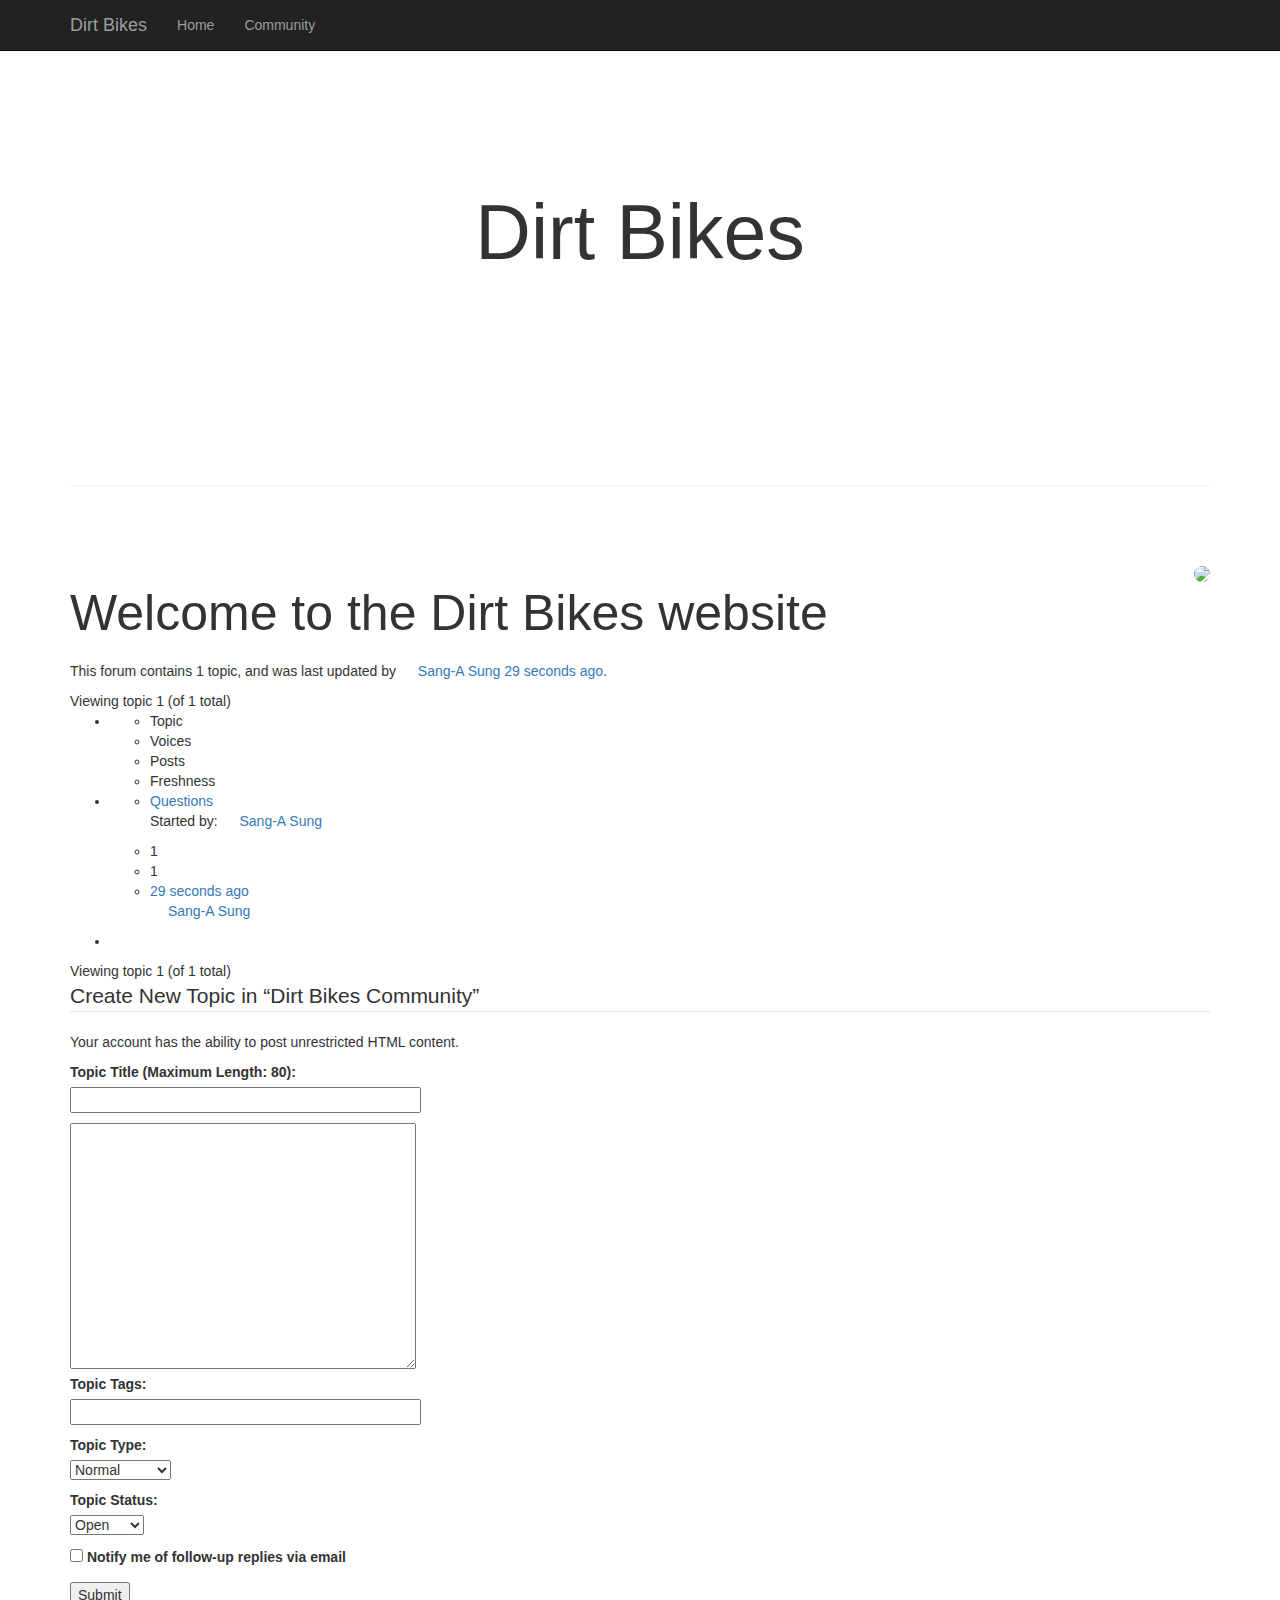
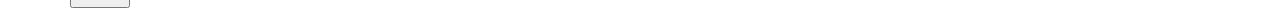
==== community.html @ 3c2cb459 "third commit" ====
<!DOCTYPE html>
<html lang="en">

<head>

    <meta charset="utf-8">
    <meta http-equiv="X-UA-Compatible" content="IE=edge">
    <meta name="viewport" content="width=device-width, initial-scale=1">
    <meta name="description" content="">
    <meta name="author" content="">

    <title>Dirt Bikes</title>

    <!-- Bootstrap Core CSS -->
    <link href="bootstrap.min.css" rel="stylesheet">

    <!-- Custom CSS -->
    <link href="one-page-wonder.css" rel="stylesheet">


</head>

<body>

    <!-- Navigation -->
    <nav class="navbar navbar-inverse navbar-fixed-top" role="navigation">
        <div class="container">
            <!-- Brand and toggle get grouped for better mobile display -->
            <div class="navbar-header">
                <button type="button" class="navbar-toggle" data-toggle="collapse" data-target="#bs-example-navbar-collapse-1">
                    <span class="sr-only">Toggle navigation</span>
                    <span class="icon-bar"></span>
                    <span class="icon-bar"></span>
                    <span class="icon-bar"></span>
                </button>
                <a class="navbar-brand" href="#">Dirt Bikes</a>
            </div>
            <!-- Collect the nav links, forms, and other content for toggling -->
            <div class="collapse navbar-collapse" id="bs-example-navbar-collapse-1">
                <ul class="nav navbar-nav">
                    <li>
                        <a href="index.html">Home</a>
                    </li>
                    <li>
                        <a href="community.html">Community</a>
                    </li>
                   
                </ul>
            </div>
            <!-- /.navbar-collapse -->
        </div>
        <!-- /.container -->
    </nav>

    <!-- Full Width Image Header -->
    <header class="header-image">
        <div class="headline">
            <div class="container">
                <h2>Dirt Bikes</h2>
            </div>
        </div>
    </header>

    <!-- Page Content -->
    <div class="container">

        <hr class="featurette-divider">

        <!-- First Featurette -->
        <div class="featurette" id="topic1">
            <img class="featurette-image img-circle img-responsive pull-right" src="image/Screen Shot 2017-09-07 at 7.30.25 PM.png">
            <h2 class="featurette-heading">Welcome to the Dirt Bikes website
                <span class="text-muted"></span>
            </h2>
            <p class="lead"><div class="bbp-template-notice info"><p class="bbp-forum-description">This forum contains 1 topic, and was last updated by <a href="http://5487wp-06.secnet.local/index.php/forums/user/ss16am/" title="View Sang-A Sung&#039;s profile" class="bbp-author-avatar" rel="nofollow"><img alt='' src='http://2.gravatar.com/avatar/e864daf4321abcf303e959425ae1e5a6?s=14&#038;d=mm&#038;r=g' srcset='http://2.gravatar.com/avatar/e864daf4321abcf303e959425ae1e5a6?s=28&amp;d=mm&amp;r=g 2x' class='avatar avatar-14 photo' height='14' width='14' /></a>&nbsp;<a href="http://5487wp-06.secnet.local/index.php/forums/user/ss16am/" title="View Sang-A Sung&#039;s profile" class="bbp-author-name" rel="nofollow">Sang-A Sung</a> <a href="http://5487wp-06.secnet.local/index.php/forums/topic/questions/" title="Questions">29 seconds ago</a>.</p></div>
	
	
	
	
	<div class="bbp-pagination">
	<div class="bbp-pagination-count">
	
	Viewing topic 1 (of 1 total)
	</div>
	
	<div class="bbp-pagination-links">
	
	
	</div>
	</div>
	
	
	
	
	<ul id="bbp-forum-1015" class="bbp-topics">
	
	<li class="bbp-header">
	
	<ul class="forum-titles">
	<li class="bbp-topic-title">Topic</li>
	<li class="bbp-topic-voice-count">Voices</li>
	<li class="bbp-topic-reply-count">Posts</li>
	<li class="bbp-topic-freshness">Freshness</li>
	</ul>
	
	</li>
	
	<li class="bbp-body">
	
	
	
	<ul id="bbp-topic-1017" class="odd bbp-parent-forum-1015 user-id-6 post-1017 topic type-topic status-publish hentry">
	
	<li class="bbp-topic-title">
	
	
	
	<a class="bbp-topic-permalink" href="http://5487wp-06.secnet.local/index.php/forums/topic/questions/">Questions</a>
	
	
	
	
	<p class="bbp-topic-meta">
	
	
	<span class="bbp-topic-started-by">Started by: <a href="http://5487wp-06.secnet.local/index.php/forums/user/ss16am/" title="View Sang-A Sung&#039;s profile" class="bbp-author-avatar" rel="nofollow"><img alt='' src='http://2.gravatar.com/avatar/e864daf4321abcf303e959425ae1e5a6?s=14&#038;d=mm&#038;r=g' srcset='http://2.gravatar.com/avatar/e864daf4321abcf303e959425ae1e5a6?s=28&amp;d=mm&amp;r=g 2x' class='avatar avatar-14 photo' height='14' width='14' /></a>&nbsp;<a href="http://5487wp-06.secnet.local/index.php/forums/user/ss16am/" title="View Sang-A Sung&#039;s profile" class="bbp-author-name" rel="nofollow">Sang-A Sung</a></span>
	
	
	
	</p>
	
	
	
	</li>
	
	<li class="bbp-topic-voice-count">1</li>
	
	<li class="bbp-topic-reply-count">1</li>
	
	<li class="bbp-topic-freshness">
	
	
	<a href="http://5487wp-06.secnet.local/index.php/forums/topic/questions/" title="Questions">29 seconds ago</a>
	
	<p class="bbp-topic-meta">
	
	
	<span class="bbp-topic-freshness-author"><a href="http://5487wp-06.secnet.local/index.php/forums/user/ss16am/" title="View Sang-A Sung&#039;s profile" class="bbp-author-avatar" rel="nofollow"><img alt='' src='http://2.gravatar.com/avatar/e864daf4321abcf303e959425ae1e5a6?s=14&#038;d=mm&#038;r=g' srcset='http://2.gravatar.com/avatar/e864daf4321abcf303e959425ae1e5a6?s=28&amp;d=mm&amp;r=g 2x' class='avatar avatar-14 photo' height='14' width='14' /></a>&nbsp;<a href="http://5487wp-06.secnet.local/index.php/forums/user/ss16am/" title="View Sang-A Sung&#039;s profile" class="bbp-author-name" rel="nofollow">Sang-A Sung</a></span>
	
	
	</p>
	</li>
	
	</ul><!-- #bbp-topic-1017 -->
	
	
	</li>
	
	<li class="bbp-footer">
	
	<div class="tr">
	<p>
	<span class="td colspan4">&nbsp;</span>
	</p>
	</div><!-- .tr -->
	
	</li>
	
	</ul><!-- #bbp-forum-1015 -->
	
	
	
	
	<div class="bbp-pagination">
	<div class="bbp-pagination-count">
	
	Viewing topic 1 (of 1 total)
	</div>
	
	<div class="bbp-pagination-links">
	
	
	</div>
	</div>
	
	
	
	
	
	
	<div id="new-topic-0" class="bbp-topic-form">
	
	<form id="new-post" name="new-post" method="post" action="http://5487wp-06.secnet.local/index.php/forums/forum/dirt-bikes-community/">
	
	
	<fieldset class="bbp-form">
	<legend>
	
	Create New Topic in &ldquo;Dirt Bikes Community&rdquo;
	</legend>
	
	
	
	
	<div class="bbp-template-notice">
	<p>Your account has the ability to post unrestricted HTML content.</p>
	</div>
	
	
	
	<div>
	
	
	
	
	<p>
	<label for="bbp_topic_title">Topic Title (Maximum Length: 80):</label><br />
	<input type="text" id="bbp_topic_title" value="" tabindex="101" size="40" name="bbp_topic_title" maxlength="80" />
	</p>
	
	
	
	<div class="bbp-the-content-wrapper"><div id="wp-bbp_topic_content-wrap" class="wp-core-ui wp-editor-wrap html-active"><link rel='stylesheet' id='dashicons-css' href='http://5487wp-06.secnet.local/wp-includes/css/dashicons.min.css?ver=4.8.2' type='text/css' media='all' />
	<link rel='stylesheet' id='editor-buttons-css' href='http://5487wp-06.secnet.local/wp-includes/css/editor.min.css?ver=4.8.2' type='text/css' media='all' />
	<div id="wp-bbp_topic_content-editor-container" class="wp-editor-container"><div id="qt_bbp_topic_content_toolbar" class="quicktags-toolbar"></div><textarea class="bbp-the-content wp-editor-area" rows="12" tabindex="102" cols="40" name="bbp_topic_content" id="bbp_topic_content"></textarea></div>
	</div>
	
	</div>
	
	
	
	
	<p>
	<label for="bbp_topic_tags">Topic Tags:</label><br />
	<input type="text" value="" tabindex="103" size="40" name="bbp_topic_tags" id="bbp_topic_tags" />
	</p>
	
	
	
	
	
	
	<p>
	
	<label for="bbp_stick_topic">Topic Type:</label><br />
	
	
	<select name="bbp_stick_topic" id="bbp_stick_topic_select" tabindex="104">
	
	
	<option value="unstick">Normal</option>
	
	
	<option value="stick">Sticky</option>
	
	
	<option value="super">Super Sticky</option>
	
	
	</select>
	
	
	</p>
	
	
	
	<p>
	
	<label for="bbp_topic_status">Topic Status:</label><br />
	
	
	<select name="bbp_topic_status" id="bbp_topic_status_select" tabindex="105">
	
	
	<option value="publish" selected='selected'>Open</option>
	
	
	<option value="closed">Closed</option>
	
	
	<option value="spam">Spam</option>
	
	
	<option value="trash">Trash</option>
	
	
	<option value="pending">Pending</option>
	
	
	</select>
	
	
	</p>
	
	
	
	
	
	<p>
	<input name="bbp_topic_subscription" id="bbp_topic_subscription" type="checkbox" value="bbp_subscribe" tabindex="106" />
	
	
	<label for="bbp_topic_subscription">Notify me of follow-up replies via email</label>
	
	</p>
	
	
	
	
	
	<div class="bbp-submit-wrapper">
	
	
	<button type="submit" tabindex="107" id="bbp_topic_submit" name="bbp_topic_submit" class="button submit">Submit</button>
	
	
	</div>
	
	
	</div>
	
	
	<input type="hidden" name="bbp_forum_id" id="bbp_forum_id" value="1015" />
	
	
	<input type="hidden" name="action" id="bbp_post_action" value="bbp-new-topic" />
	
	<input type="hidden" id="_bbp_unfiltered_html_topic" name="_bbp_unfiltered_html_topic" value="ada81657c3" />
	<input type="hidden" id="_wpnonce" name="_wpnonce" value="f8834d7f02" /><input type="hidden" name="_wp_http_referer" value="/index.php/forums/forum/dirt-bikes-community/" />
	</fieldset>
	
	
	</form>
	</div>
	
	
	
	
	
	
	</div>
	</div><!-- .entry-content -->
	



	
	
	



</p>
        </div>

      </div>  

    <!-- /.container -->

    <!-- jQuery -->
    <script src="jquery.js"></script>

    <!-- Bootstrap Core JavaScript -->
    <script src="bootstrap.min.js"></script>

</body>

</html>
---- one-page-wonder.css ----
/*!
 * Start Bootstrap - One Page Wonder HTML Template (http://startbootstrap.com)
 * Code licensed under the Apache License v2.0.
 * For details, see http://www.apache.org/licenses/LICENSE-2.0.
 */

body {
    margin-top: 50px; /* Required padding for .navbar-fixed-top. Remove if using .navbar-static-top. Change if height of navigation changes. */
}

.header-image {
    display: block;
    width: 100%;
    text-align: center;
    background: url('https://i.ytimg.com/vi/nv4otn2jjRI/maxresdefault.jpg') no-repeat center center scroll;
    -webkit-background-size: cover;
    -moz-background-size: cover;
    background-size: cover;
    -o-background-size: cover;
}

.headline {
    padding: 120px 0;
}

.headline h1 {
    font-size: 130px;
    background: #fff;
    background: rgba(255,255,255,0.9);
}

.headline h2 {
    font-size: 77px;
    background: #fff;
    background: rgba(255,255,255,0.9);
}

.featurette-divider {
    margin: 80px 0;
}

.featurette {
    overflow: hidden;
}

.featurette-image.pull-left {
    margin-right: 40px;
}

.featurette-image.pull-right {
    margin-left: 40px;
}

.featurette-heading {
    font-size: 50px;
}

footer {
    margin: 50px 0;
}

@media(max-width:1200px) {
    .headline h1 {
        font-size: 140px;
    }

    .headline h2 {
        font-size: 63px;
    }

    .featurette-divider {
        margin: 50px 0;
    }

    .featurette-image.pull-left {
        margin-right: 20px;
    }

    .featurette-image.pull-right {
        margin-left: 20px;
    }

    .featurette-heading {
        font-size: 35px;
    }
}

@media(max-width:991px) {
    .headline h1 {
        font-size: 105px;
    }

    .headline h2 {
        font-size: 50px;
    }

    .featurette-divider {
        margin: 40px 0;
    }

    .featurette-image {
        max-width: 50%;
    }

    .featurette-image.pull-left {
        margin-right: 10px;
    }

    .featurette-image.pull-right {
        margin-left: 10px;
    }

    .featurette-heading {
        font-size: 30px;
    }
}

@media(max-width:768px) {
    .container {
        margin: 0 15px;
    }

    .featurette-divider {
        margin: 40px 0;
    }

    .featurette-heading {
        font-size: 25px;
    }
}

@media(max-width:668px) {
    .headline h1 {
        font-size: 70px;
    }

    .headline h2 {
        font-size: 32px;
    }

    .featurette-divider {
        margin: 30px 0;
    }
}

@media(max-width:640px) {
    .headline {
        padding: 75px 0 25px 0;
    }

    .headline h1 {
        font-size: 60px;
    }

    .headline h2 {
        font-size: 30px;
    }
}

@media(max-width:375px) {
    .featurette-divider {
        margin: 10px 0;
    }

    .featurette-image {
        max-width: 100%;
    }

    .featurette-image.pull-left {
        margin-right: 0;
        margin-bottom: 10px;
    }

    .featurette-image.pull-right {
        margin-bottom: 10px;
        margin-left: 0;
    }
}
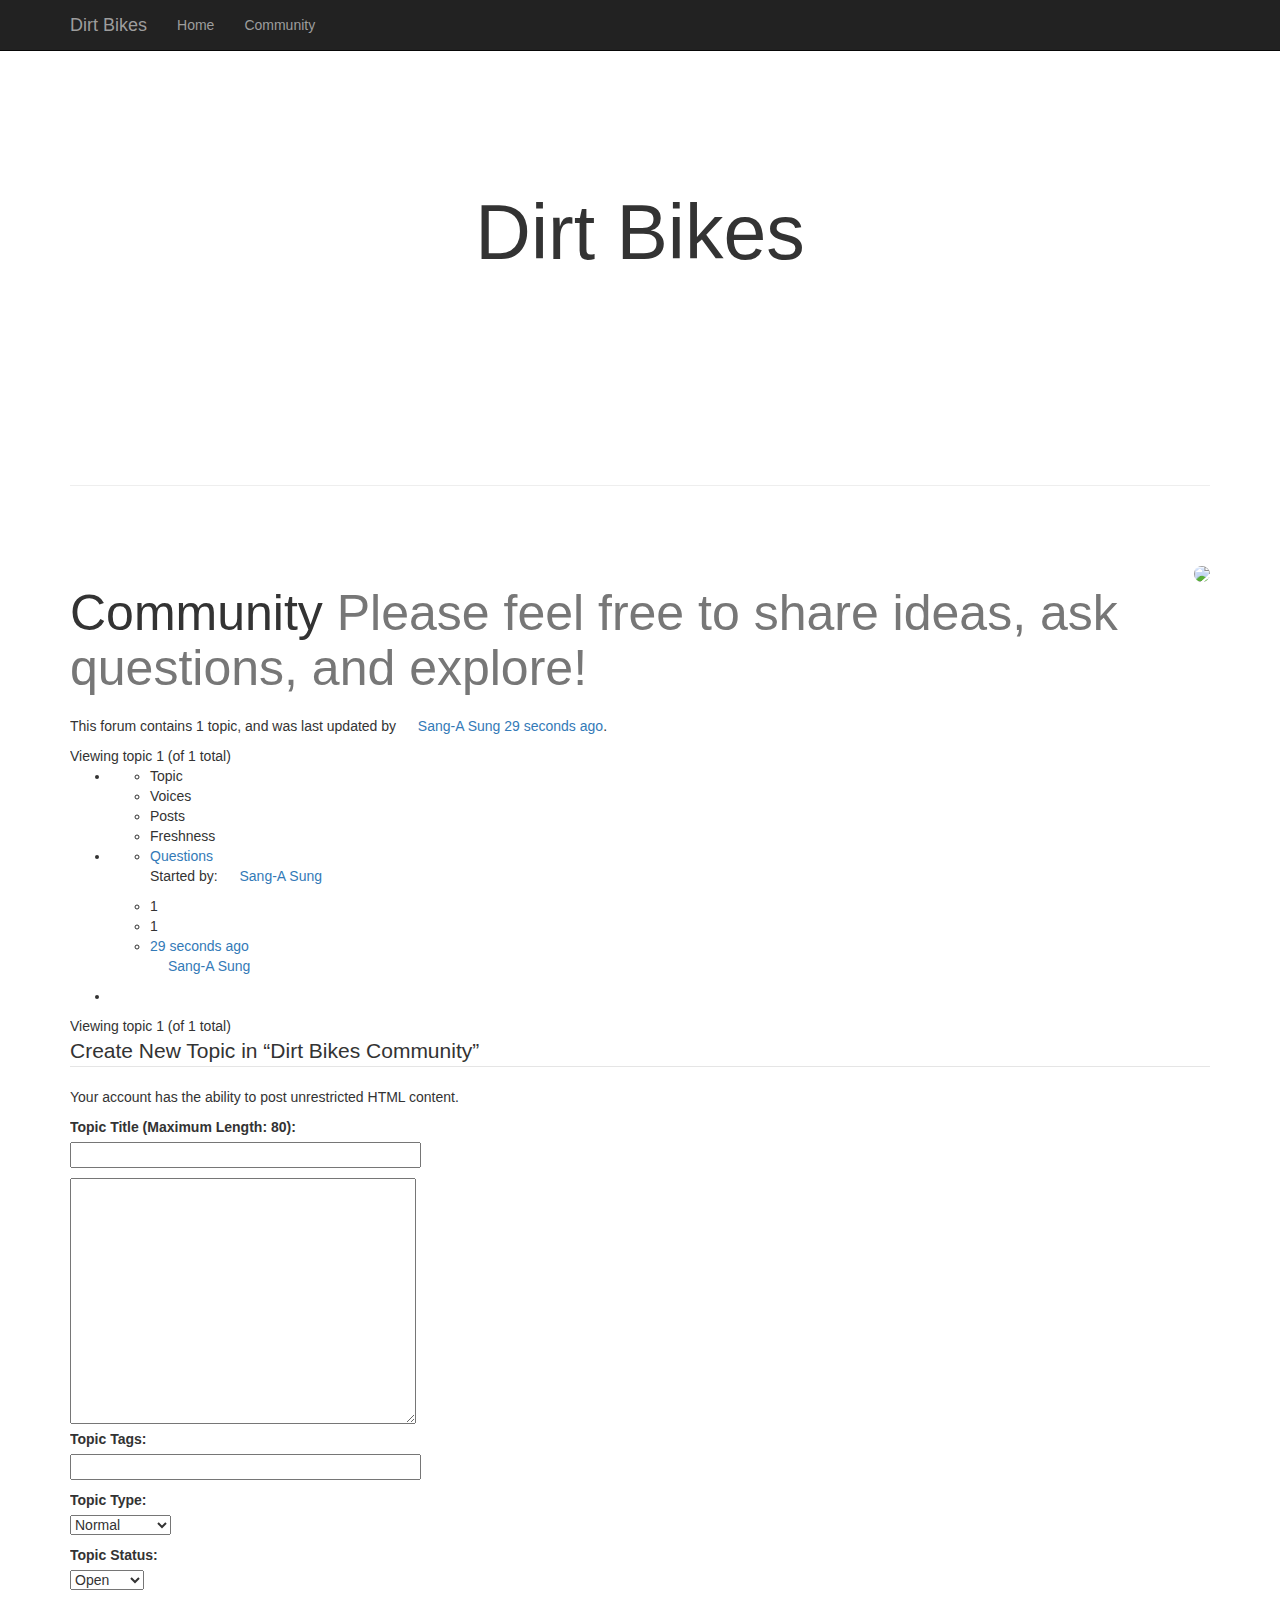
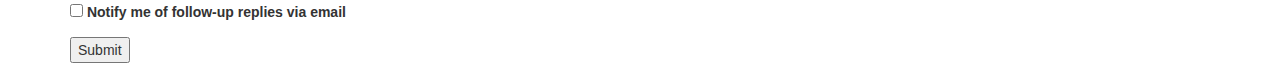
==== commit 990430cd: "ah" ====
--- a/community.html
+++ b/community.html
@@ -16,6 +16,8 @@
 
     <!-- Custom CSS -->
     <link href="one-page-wonder.css" rel="stylesheet">
+    <!-- Board CSS -->
+    <link rel='stylesheet' id='bbp-default-css' href='http://5487wp-06.secnet.local/wp-content/plugins/bbpress/templates/default/css/bbpress.css?ver=2.5.14-6684' type='text/css' media='screen' />
 
 
 </head>
@@ -69,8 +71,8 @@
         <!-- First Featurette -->
         <div class="featurette" id="topic1">
             <img class="featurette-image img-circle img-responsive pull-right" src="image/Screen Shot 2017-09-07 at 7.30.25 PM.png">
-            <h2 class="featurette-heading">Welcome to the Dirt Bikes website
-                <span class="text-muted"></span>
+            <h2 class="featurette-heading">Community
+                <span class="text-muted">Please feel free to share ideas, ask questions, and explore!</span>
             </h2>
             <p class="lead"><div class="bbp-template-notice info"><p class="bbp-forum-description">This forum contains 1 topic, and was last updated by <a href="http://5487wp-06.secnet.local/index.php/forums/user/ss16am/" title="View Sang-A Sung&#039;s profile" class="bbp-author-avatar" rel="nofollow"><img alt='' src='http://2.gravatar.com/avatar/e864daf4321abcf303e959425ae1e5a6?s=14&#038;d=mm&#038;r=g' srcset='http://2.gravatar.com/avatar/e864daf4321abcf303e959425ae1e5a6?s=28&amp;d=mm&amp;r=g 2x' class='avatar avatar-14 photo' height='14' width='14' /></a>&nbsp;<a href="http://5487wp-06.secnet.local/index.php/forums/user/ss16am/" title="View Sang-A Sung&#039;s profile" class="bbp-author-name" rel="nofollow">Sang-A Sung</a> <a href="http://5487wp-06.secnet.local/index.php/forums/topic/questions/" title="Questions">29 seconds ago</a>.</p></div>
 	
@@ -362,6 +364,8 @@
 
     <!-- Bootstrap Core JavaScript -->
     <script src="bootstrap.min.js"></script>
+    
+    <script type='text/javascript' src='http://5487wp-06.secnet.local/wp-content/plugins/bbpress/templates/default/js/editor.js?ver=2.5.14-6684'></script>
 
 </body>
 
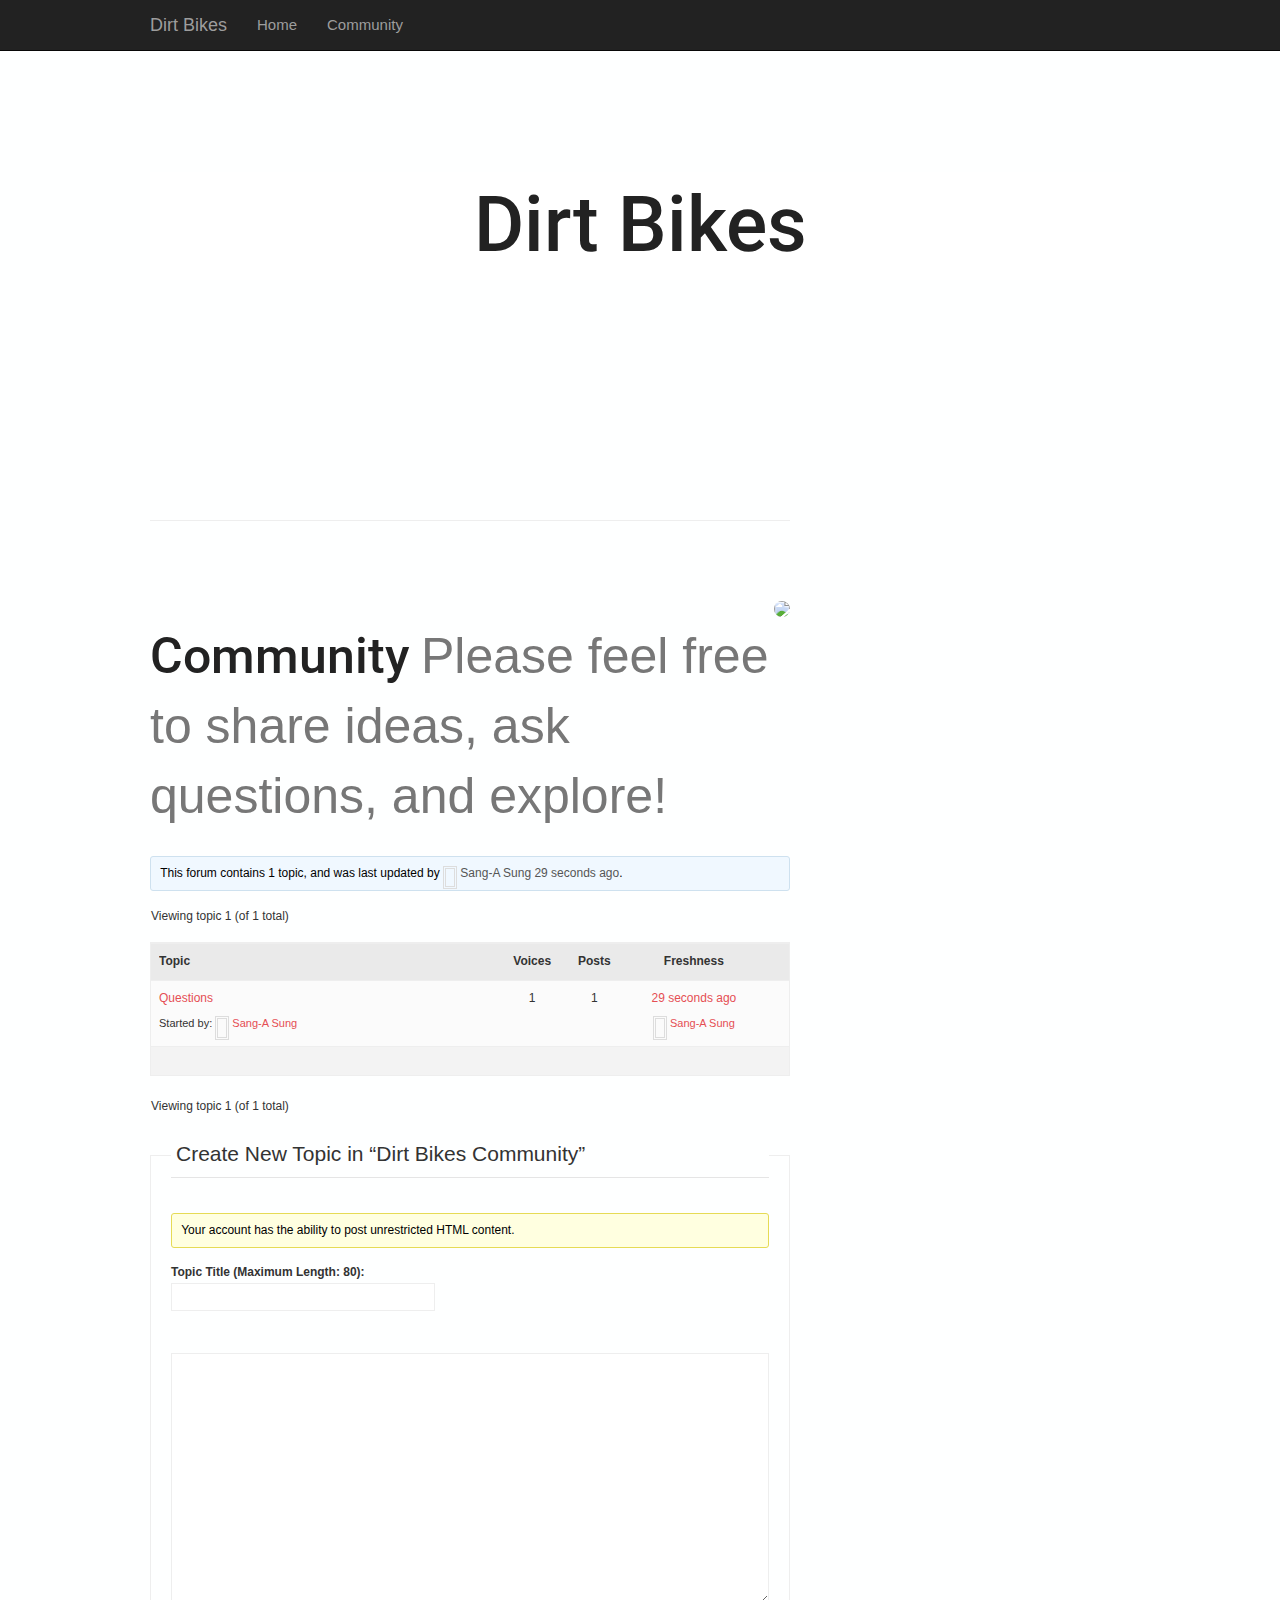
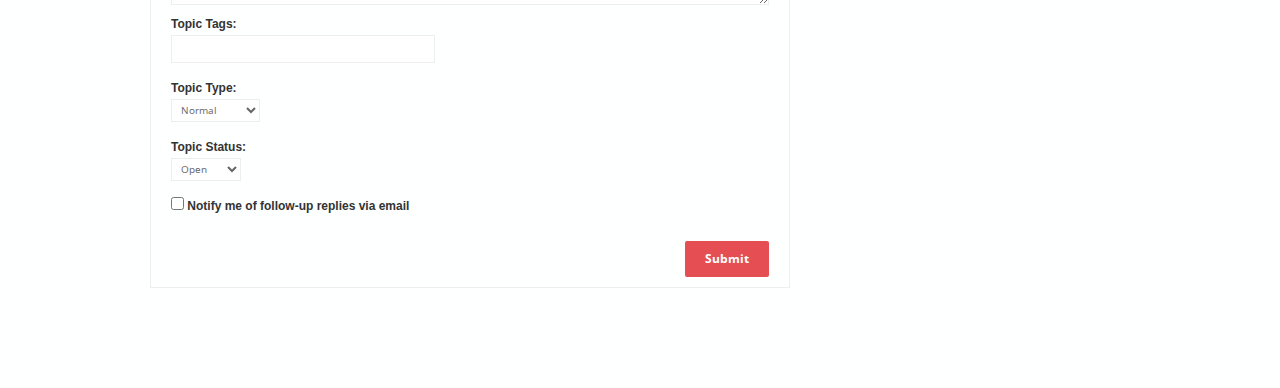
==== commit bb69d471: "Final commit" ====
--- a/community.html
+++ b/community.html
@@ -8,6 +8,534 @@
     <meta name="viewport" content="width=device-width, initial-scale=1">
     <meta name="description" content="">
     <meta name="author" content="">
+<link rel="profile" href="http://gmpg.org/xfn/11">
+<link rel="pingback" href="http://5487wp-06.secnet.local/xmlrpc.php">
+
+<link rel='dns-prefetch' href='//fonts.googleapis.com' />
+<link rel='dns-prefetch' href='//s.w.org' />
+<link rel="alternate" type="application/rss+xml" title="LIS5487 - Team A &raquo; Feed" href="http://5487wp-06.secnet.local/index.php/feed/" />
+<link rel="alternate" type="application/rss+xml" title="LIS5487 - Team A &raquo; Comments Feed" href="http://5487wp-06.secnet.local/index.php/comments/feed/" />
+<link rel="alternate" type="application/rss+xml" title="LIS5487 - Team A &raquo; Dirt Bikes Community Comments Feed" href="http://5487wp-06.secnet.local/index.php/forums/forum/dirt-bikes-community/feed/" />
+<script type="text/javascript">
+window._wpemojiSettings = {"baseUrl":"https:\/\/s.w.org\/images\/core\/emoji\/2.3\/72x72\/","ext":".png","svgUrl":"https:\/\/s.w.org\/images\/core\/emoji\/2.3\/svg\/","svgExt":".svg","source":{"concatemoji":"http:\/\/5487wp-06.secnet.local\/wp-includes\/js\/wp-emoji-release.min.js?ver=4.8.2"}};
+!function(a,b,c){function d(a){var b,c,d,e,f=String.fromCharCode;if(!k||!k.fillText)return!1;switch(k.clearRect(0,0,j.width,j.height),k.textBaseline="top",k.font="600 32px Arial",a){case"flag":return k.fillText(f(55356,56826,55356,56819),0,0),b=j.toDataURL(),k.clearRect(0,0,j.width,j.height),k.fillText(f(55356,56826,8203,55356,56819),0,0),c=j.toDataURL(),b!==c&&(k.clearRect(0,0,j.width,j.height),k.fillText(f(55356,57332,56128,56423,56128,56418,56128,56421,56128,56430,56128,56423,56128,56447),0,0),b=j.toDataURL(),k.clearRect(0,0,j.width,j.height),k.fillText(f(55356,57332,8203,56128,56423,8203,56128,56418,8203,56128,56421,8203,56128,56430,8203,56128,56423,8203,56128,56447),0,0),c=j.toDataURL(),b!==c);case"emoji4":return k.fillText(f(55358,56794,8205,9794,65039),0,0),d=j.toDataURL(),k.clearRect(0,0,j.width,j.height),k.fillText(f(55358,56794,8203,9794,65039),0,0),e=j.toDataURL(),d!==e}return!1}function e(a){var c=b.createElement("script");c.src=a,c.defer=c.type="text/javascript",b.getElementsByTagName("head")[0].appendChild(c)}var f,g,h,i,j=b.createElement("canvas"),k=j.getContext&&j.getContext("2d");for(i=Array("flag","emoji4"),c.supports={everything:!0,everythingExceptFlag:!0},h=0;h<i.length;h++)c.supports[i[h]]=d(i[h]),c.supports.everything=c.supports.everything&&c.supports[i[h]],"flag"!==i[h]&&(c.supports.everythingExceptFlag=c.supports.everythingExceptFlag&&c.supports[i[h]]);c.supports.everythingExceptFlag=c.supports.everythingExceptFlag&&!c.supports.flag,c.DOMReady=!1,c.readyCallback=function(){c.DOMReady=!0},c.supports.everything||(g=function(){c.readyCallback()},b.addEventListener?(b.addEventListener("DOMContentLoaded",g,!1),a.addEventListener("load",g,!1)):(a.attachEvent("onload",g),b.attachEvent("onreadystatechange",function(){"complete"===b.readyState&&c.readyCallback()})),f=c.source||{},f.concatemoji?e(f.concatemoji):f.wpemoji&&f.twemoji&&(e(f.twemoji),e(f.wpemoji)))}(window,document,window._wpemojiSettings);
+</script>
+<style type="text/css">
+img.wp-smiley,
+img.emoji {
+display: inline !important;
+border: none !important;
+box-shadow: none !important;
+height: 1em !important;
+width: 1em !important;
+margin: 0 .07em !important;
+vertical-align: -0.1em !important;
+background: none !important;
+padding: 0 !important;
+}
+</style>
+<link rel='stylesheet' id='ai1ec_style-css' href='//5487wp-06.secnet.local/wp-content/plugins/all-in-one-event-calendar/cache/840c3047_ai1ec_parsed_css.css?ver=2.5.27' type='text/css' media='all' />
+<link rel='stylesheet' id='otw_grid_manager-css' href='http://5487wp-06.secnet.local/wp-content/plugins/post-custom-templates-lite/include/otw_components/otw_post_template_grid_manager_light/css/otw-grid.css?ver=0.1' type='text/css' media='all' />
+<link rel='stylesheet' id='admin-bar-css' href='http://5487wp-06.secnet.local/wp-includes/css/admin-bar.min.css?ver=4.8.2' type='text/css' media='all' />
+<link rel='stylesheet' id='bbp-default-css' href='http://5487wp-06.secnet.local/wp-content/plugins/bbpress/templates/default/css/bbpress.css?ver=2.5.14-6684' type='text/css' media='screen' />
+<link rel='stylesheet' id='document-gallery-css' href='http://5487wp-06.secnet.local/wp-content/plugins/document-gallery/assets/css/style.min.css?ver=4.4.3' type='text/css' media='all' />
+<link rel='stylesheet' id='rt-tpg-css-css' href='http://5487wp-06.secnet.local/wp-content/plugins/the-post-grid/assets/css/thepostgrid.css?ver=2.1' type='text/css' media='all' />
+<link rel='stylesheet' id='xmag-fonts-css' href='//fonts.googleapis.com/css?family=Open+Sans%3A400%2C700%2C300%2C400italic%2C700italic%7CRoboto%3A400%2C700%2C300&#038;subset=latin%2Clatin-ext' type='text/css' media='all' />
+<link rel='stylesheet' id='xmag-icons-css' href='http://5487wp-06.secnet.local/wp-content/themes/xmag/fonts/simple-line-icons.css?ver=2.2.2' type='text/css' media='all' />
+<link rel='stylesheet' id='xmag-style-css' href='http://5487wp-06.secnet.local/wp-content/themes/xmag/style.css?ver=1.2.4' type='text/css' media='all' />
+<style id='xmag-style-inline-css' type='text/css'>
+.header-image {display: block;}
+a, .site-title a:hover, .entry-title a:hover,
+.post-navigation .nav-previous a:hover, .post-navigation .nav-previous a:hover span,
+.post-navigation .nav-next a:hover, .post-navigation .nav-next a:hover span,
+.widget a:hover, .block-heading a:hover, .widget_calendar a, .author-social a:hover,
+.top-menu a:hover, .top-menu .current_page_item a, .top-menu .current-menu-item a,
+.nav-previous a:hover span, .nav-next a:hover span, .more-link, .author-social .social-links li a:hover:before { 
+color: #2b7a78;
+}
+button, input[type='button'], input[type='reset'], input[type='submit'],
+.pagination .nav-links .current, .pagination .nav-links .current:hover, .pagination .nav-links a:hover,
+.entry-meta .category a, .featured-image .category a, #scroll-up, .large-post .more-link {
+background-color: #2b7a78;
+}
+blockquote {
+border-left-color: #2b7a78;
+}
+.sidebar .widget-title span:before {
+border-bottom-color: #2b7a78;
+}
+.site-header {
+background-color: #17252a; 
+}
+.site-title a, .site-description, .top-navigation > ul > li > a {
+color: #fff;
+}
+.site-title a:hover, .top-navigation > ul > li > a:hover {
+color: rgba(255,255,255,0.8);
+}
+.site-header .search-field {
+border: 0;
+}
+.site-header .search-field:focus {
+border: 0;
+background-color: rgba(255,255,255,0.9);
+}
+.site-footer,
+.site-boxed .site-footer {
+background-color: #feffff;
+} 
+.site-footer .footer-copy, .site-footer .widget, .site-footer .comment-author-link {
+color: rgba(0,0,0,.4);
+}
+.site-footer .footer-copy a, .site-footer .footer-copy a:hover,
+.site-footer .widget a, .site-footer .widget a:hover,
+.site-footer .comment-author-link a, .site-footer .comment-author-link a:hover {
+color: rgba(0,0,0,.5);
+}
+.site-footer .widget-title, .site-footer .widget caption {
+color: rgba(0,0,0,.6);
+}
+</style>
+<link rel='stylesheet' id='tablepress-default-css' href='http://5487wp-06.secnet.local/wp-content/plugins/tablepress/css/default.min.css?ver=1.8.1' type='text/css' media='all' />
+<link rel='stylesheet' id='jquery-data-tables-css' href='http://5487wp-06.secnet.local/wp-content/plugins/posts-data-table/assets/css/datatables.min.css?ver=1.10.15' type='text/css' media='all' />
+<link rel='stylesheet' id='posts-data-table-css' href='http://5487wp-06.secnet.local/wp-content/plugins/posts-data-table/assets/css/posts-data-table.min.css?ver=1.1' type='text/css' media='all' />
+<link rel='stylesheet' id='otw_post_template_otw-shortcode-font-awesome-css' href='http://5487wp-06.secnet.local/wp-content/plugins/post-custom-templates-lite/include/otw_components/otw_post_template_shortcode/css/font-awesome.min.css?ver=4.8.2' type='text/css' media='all' />
+<link rel='stylesheet' id='otw_post_template_otw-shortcode-css' href='http://5487wp-06.secnet.local/wp-content/plugins/post-custom-templates-lite/include/otw_components/otw_post_template_shortcode/css/otw_shortcode.css?ver=4.8.2' type='text/css' media='all' />
+<script type="text/javascript"> 
+ajaxurl = typeof(ajaxurl) !== 'string' ? 'http://5487wp-06.secnet.local/wp-admin/admin-ajax.php' : ajaxurl; 
+</script> 
+<script type='text/javascript' src='http://5487wp-06.secnet.local/wp-includes/js/jquery/jquery.js?ver=1.12.4'></script>
+<script type='text/javascript' src='http://5487wp-06.secnet.local/wp-includes/js/jquery/jquery-migrate.min.js?ver=1.4.1'></script>
+<script type='text/javascript' src='http://5487wp-06.secnet.local/wp-content/plugins/post-custom-templates-lite/include/otw_components/otw_post_template_shortcode/js/otw_shortcode_core.js?ver=4.8.2'></script>
+<script type='text/javascript' src='http://5487wp-06.secnet.local/wp-content/plugins/post-custom-templates-lite/include/otw_components/otw_post_template_shortcode/js/otw_shortcode.js?ver=4.8.2'></script>
+<link rel='https://api.w.org/' href='http://5487wp-06.secnet.local/index.php/wp-json/' />
+<link rel="EditURI" type="application/rsd+xml" title="RSD" href="http://5487wp-06.secnet.local/xmlrpc.php?rsd" />
+<link rel="wlwmanifest" type="application/wlwmanifest+xml" href="http://5487wp-06.secnet.local/wp-includes/wlwmanifest.xml" /> 
+<link rel='next' title='TP6' href='http://5487wp-06.secnet.local/index.php/forums/forum/tp6/' />
+<meta name="generator" content="WordPress 4.8.2" />
+<link rel="canonical" href="http://5487wp-06.secnet.local/index.php/forums/forum/dirt-bikes-community/" />
+<link rel='shortlink' href='http://5487wp-06.secnet.local/?p=1015' />
+<link rel="alternate" type="application/json+oembed" href="http://5487wp-06.secnet.local/index.php/wp-json/oembed/1.0/embed?url=http%3A%2F%2F5487wp-06.secnet.local%2Findex.php%2Fforums%2Fforum%2Fdirt-bikes-community%2F" />
+<style type="text/css" id="custom-plugin-css">* {
+font-family: arial;
+}
+
+table {
+color:black;
+}
+
+.clear {
+clear:both;
+}
+
+.displayRow {
+width:100%;
+clear:both;
+}
+
+.col-1, .col-2, .col-3, .col-4, .col-5, .col-6, .col-7, .col-8, .col-9, .col-10, .col-11, .col-12 {
+box-sizing: border-box;
+}
+
+.col-1 {
+width: 8%;
+float:left;
+}
+
+.col-2 {
+width:16%;
+float:left;
+}
+
+.col-3 {
+width:25%;
+float:left;
+}
+
+.col-4 {
+width:33%;
+float:left;
+}
+
+.col-5 {
+width:42%;
+padding-left:10px;
+padding-right:10px;
+float:left;
+}
+
+.col-6{
+width:50%;
+float:left;
+}
+
+.col-7 {
+width:58%;
+float:left;
+}
+
+.col-8 {
+width:66%;
+float:left;
+}
+
+.col-9 {
+width:75%;
+float:left;
+}
+
+.col-10 {
+width:83%;
+float:left;
+}
+
+.col-11 {
+width:91%;
+float:left;
+}
+
+.col-12 {
+width:100%;
+float:left;
+}
+
+.presentationSectionTableLeft {
+width:45%;
+margin-right: auto;
+float:left;
+}
+
+.presentationSectionTableRight {
+width:45%;
+margin-left: auto;
+float:right;
+}
+
+.presentationSectionTableFull {
+width: 100%;
+}
+
+.presentationSectionTableLeftThird {
+width: 33%;
+margin-left: 0px;
+float: left;
+}
+
+.presentationSectionTableMiddleThird {
+width: 33%;
+margin-left:auto;
+margin-right:auto;
+float:left;
+}
+
+.presentationSectionTableRightThird {
+width:33%;
+float:left;
+}
+
+.presentationSectionText ul li {
+margin-top: 5px;
+margin-bottom:5px;
+}
+
+
+.dirtBikesPresentation {
+width:100%;
+margin-top: 15px;
+margin-bottom:15px;
+clear:both;
+}
+
+.dirtBikesPresentationTitle {
+border-bottom:thick solid #2B7A78;
+}
+
+.dirtBikesPresentationSection {
+border:thin solid #2B7A78;
+border:none;
+margin-bottom:25px;
+}
+
+.dirtBikesPresentationSectionTitle {
+border:thin solid #2B7A78; color:#FEFFFF; background-color:#2B7A78;
+border: thin solid white;
+color:black;
+background-color:#C9C9C9;
+}
+
+.dirtBikesPresentationSectionTitle span {
+margin-left: 10px;
+}
+
+.dirtBikesPresentationTransparentBox {
+background-color:white;
+opacity:.8;
+}
+
+.dirtBikesPresentationSectionText {
+margin-left:10px;
+margin-right:10px;
+opacity:1;
+}
+
+.dirtBikesPresentationImageContainerLeft {
+max-width: 20%;
+max-height: 200px;
+width: auto;
+height: auto;
+float: left;
+margin-top:15px;
+margin-right: 15px;
+margin-bottom: 15px;
+}
+
+.dirtBikesPresentationImageContainerRight {
+max-width: 20%;
+max-height: 200px;
+width: auto;
+height: auto;
+float: right;
+margin-top:15px;
+margin-left: 15px;
+margin-bottom: 15px;
+}
+
+.dirtBikesPresentationImageContainerCenter {
+max-width: 75%;
+max-height: 600px;
+width: auto;
+height: auto;
+clear:both;
+margin-left: auto;
+margin-right: auto;
+margin-top: 15px;
+margin-bottom: 15px;
+overflow:auto;
+}
+
+.dirtBikesPresentationImage {
+width: auto;
+height: auto;
+max-width: 100%;
+max-height: 100%;
+}
+
+.dirtBikesDealers {
+padding:0px;
+width:100%;
+}
+
+.dirtBikesDealers li {
+margin-bottom: 10px;
+}
+
+#dirtBikesPage {
+width: 95%;
+margin-left:auto;
+margin-right:auto;
+background-color: black;
+color:white;
+}
+#dirtBikesNavigation {
+width:100%;
+background-color:white;
+color:black;
+margin-bottom: 75px;
+}
+
+#dirtBikesNavigation ul {
+padding:0px;
+margin:0px;
+list-style: none;
+width:100%;
+background-color:white;
+}
+
+#dirtBikesNavigation ul li {
+float:left;
+}
+
+#dirtBikesNavigation a {
+background-color:white;
+color:black;
+display: block;
+text-align: center;
+padding: 14px 16px;
+text-decoration: none;
+}
+
+#dirtBikesNavigation a:hover {
+background-color: black;
+color:white;
+}
+
+.inTextCalloutRight {
+margin:15px;
+width:40%;
+float:right;
+box-sizing:border-box;
+}</style> <style type="text/css">.recentcomments a{display:inline !important;padding:0 !important;margin:0 !important;}</style>
+<style type="text/css">
+.site-header .site-title a {
+color: #feffff;
+}
+</style>
+<style type="text/css" id="custom-background-css">
+body.custom-background { background-color: #feffff; }
+</style>
+<style type="text/css" media="print">#wpadminbar { display:none; }</style>
+<style type="text/css" media="screen">
+html { margin-top: 32px !important; }
+* html body { margin-top: 32px !important; }
+@media screen and ( max-width: 782px ) {
+html { margin-top: 46px !important; }
+* html body { margin-top: 46px !important; }
+}
+</style>
+<style type="text/css" id="wp-custom-css">
+/*
+You can add your own CSS here.
+
+Click the help icon above to learn more.
+*/
+
+.userWriteup {
+width: 100%;
+border-bottom: thin solid black;
+border-bottom: thin solid #2B7A78;
+margin-top: 15px;
+clear: both;
+}
+
+.userWriteupText {
+float: left;
+width: 65%;
+margin-left: 10px;
+}
+
+.photoContainerSmall {
+width: 25%;
+height: auto;
+float: left;
+}
+
+.documentSection {
+width: 100%;
+clear: both;
+margin-bottom:20px;
+border-bottom:solid thin #336699;
+border-bottom:solid thin #2B7A78;
+}
+
+.documentListContainer {
+width: 45%;
+margin-right: 3%;
+float: left;
+font-size: large;
+}
+
+.documentListContainer ul {
+font-size: large;
+margin-bottom:20px;
+}
+
+.documentListContainer ul li {
+font-size: small;
+}
+
+.documentListContainer ul li a:hover {
+background-color:#336699;
+background-color:#2B7A78;
+color:white;
+}
+
+.tableContainer {
+width: 100%;
+margin-top: 25px;
+margin-bottom: 25px;
+border-top: solid thick #336699;
+border-top: solid thick #2B7A78;
+border-bottom: solid thick #336699;
+border-bottom: solid thick #2B7A78;
+}
+
+.presentation {
+width:100%;
+margin-top: 15px;
+margin-bottom:15px;
+clear:both;
+}
+
+.presentationTitle {
+border-bottom:thick solid #2B7A78;
+}
+
+.presentationTitle span {
+margin-left: 15px;
+}
+
+.presentationSection {
+border:thin solid #2B7A78;
+margin-bottom:25px;
+}
+
+.presentationSectionTitle {
+border:thin solid #2B7A78; color:#FEFFFF; background-color:#2B7A78;
+}
+
+.presentationSectionTitle span {
+margin-left: 15px;
+}
+
+.presentationSectionText {
+margin-left:10px;
+margin-right:10px;
+}
+
+.presentationImageContainerLeft {
+max-width: 20%;
+max-height: 200px;
+width: auto;
+height: auto;
+float: left;
+margin-top:15px;
+margin-right: 15px;
+margin-bottom: 15px;
+}
+
+.presentationImageContainerRight {
+max-width: 20%;
+max-height: 200px;
+width: auto;
+height: auto;
+float: right;
+margin-top:15px;
+margin-left: 15px;
+margin-bottom: 15px;
+}
+
+.presentationImageContainerCenter {
+max-width: 75%;
+max-height: 600px;
+width: auto;
+height: auto;
+clear:both;
+margin-left: auto;
+margin-right: auto;
+margin-top: 15px;
+margin-bottom: 15px;
+overflow:auto;
+}
+
+.presentationImage {
+width: auto;
+height: auto;
+max-width: 100%;
+max-height: 100%;
+}
+
+
+</style>
 
     <title>Dirt Bikes</title>
 
@@ -17,12 +545,13 @@
     <!-- Custom CSS -->
     <link href="one-page-wonder.css" rel="stylesheet">
     <!-- Board CSS -->
-    <link rel='stylesheet' id='bbp-default-css' href='http://5487wp-06.secnet.local/wp-content/plugins/bbpress/templates/default/css/bbpress.css?ver=2.5.14-6684' type='text/css' media='screen' />
+    <link rel='stylesheet' id='bbp-default-css' href="bb.css" type='text/css' media='screen' />
+    <link href="xmag.css" rel="stylesheet">
 
 
 </head>
 
-<body>
+<body class="forum bbpress forum-template-default single single-forum postid-1015 logged-in admin-bar no-customize-support custom-background site-fullwidth">
 
     <!-- Navigation -->
     <nav class="navbar navbar-inverse navbar-fixed-top" role="navigation">
@@ -64,7 +593,20 @@
     </header>
 
     <!-- Page Content -->
-    <div class="container">
+    <div id="content" class="site-content">
+	<div class="container">
+	
+	
+	
+	<div id="primary" class="content-area">
+	<main id="main" class="site-main" role="main">
+	
+	
+	
+	<article id="post-1015" class="post-1015 forum type-forum status-publish hentry">
+	
+	<div class="entry-content">
+	
 
         <hr class="featurette-divider">
 
@@ -74,7 +616,9 @@
             <h2 class="featurette-heading">Community
                 <span class="text-muted">Please feel free to share ideas, ask questions, and explore!</span>
             </h2>
-            <p class="lead"><div class="bbp-template-notice info"><p class="bbp-forum-description">This forum contains 1 topic, and was last updated by <a href="http://5487wp-06.secnet.local/index.php/forums/user/ss16am/" title="View Sang-A Sung&#039;s profile" class="bbp-author-avatar" rel="nofollow"><img alt='' src='http://2.gravatar.com/avatar/e864daf4321abcf303e959425ae1e5a6?s=14&#038;d=mm&#038;r=g' srcset='http://2.gravatar.com/avatar/e864daf4321abcf303e959425ae1e5a6?s=28&amp;d=mm&amp;r=g 2x' class='avatar avatar-14 photo' height='14' width='14' /></a>&nbsp;<a href="http://5487wp-06.secnet.local/index.php/forums/user/ss16am/" title="View Sang-A Sung&#039;s profile" class="bbp-author-name" rel="nofollow">Sang-A Sung</a> <a href="http://5487wp-06.secnet.local/index.php/forums/topic/questions/" title="Questions">29 seconds ago</a>.</p></div>
+            
+            
+            <p class="lead"><div id="bbpress-forums"><div class="bbp-template-notice info"><p class="bbp-forum-description">This forum contains 1 topic, and was last updated by <a href="http://5487wp-06.secnet.local/index.php/forums/user/ss16am/" title="View Sang-A Sung&#039;s profile" class="bbp-author-avatar" rel="nofollow"><img alt='' src='http://2.gravatar.com/avatar/e864daf4321abcf303e959425ae1e5a6?s=14&#038;d=mm&#038;r=g' srcset='http://2.gravatar.com/avatar/e864daf4321abcf303e959425ae1e5a6?s=28&amp;d=mm&amp;r=g 2x' class='avatar avatar-14 photo' height='14' width='14' /></a>&nbsp;<a href="http://5487wp-06.secnet.local/index.php/forums/user/ss16am/" title="View Sang-A Sung&#039;s profile" class="bbp-author-name" rel="nofollow">Sang-A Sung</a> <a href="http://5487wp-06.secnet.local/index.php/forums/topic/questions/" title="Questions">29 seconds ago</a>.</p></div>
 	
 	
 	
@@ -93,12 +637,13 @@
 	
 	
 	
-	
-	<ul id="bbp-forum-1015" class="bbp-topics">
+
+	<ul id="bbp-forum-1015" class="bbp-topics" style="list-style: none;">
 	
 	<li class="bbp-header">
 	
 	<ul class="forum-titles">
+		
 	<li class="bbp-topic-title">Topic</li>
 	<li class="bbp-topic-voice-count">Voices</li>
 	<li class="bbp-topic-reply-count">Posts</li>
@@ -113,6 +658,7 @@
 	
 	<ul id="bbp-topic-1017" class="odd bbp-parent-forum-1015 user-id-6 post-1017 topic type-topic status-publish hentry">
 	
+	
 	<li class="bbp-topic-title">
 	
 	
@@ -152,6 +698,7 @@
 	
 	</p>
 	</li>
+
 	
 	</ul><!-- #bbp-topic-1017 -->
 	
@@ -339,7 +886,7 @@
 	
 	
 	
-	
+	</div>
 	</div>
 	</div><!-- .entry-content -->
 	
@@ -355,7 +902,11 @@
 </p>
         </div>
 
-      </div>  
+      </div> 
+      </article>
+      </main>
+     </div>
+      </div>
 
     <!-- /.container -->
 
@@ -365,7 +916,7 @@
     <!-- Bootstrap Core JavaScript -->
     <script src="bootstrap.min.js"></script>
     
-    <script type='text/javascript' src='http://5487wp-06.secnet.local/wp-content/plugins/bbpress/templates/default/js/editor.js?ver=2.5.14-6684'></script>
+    <script type='text/javascript' src="bb.js"></script>
 
 </body>
 
--- a/bb.css
+++ b/bb.css
@@ -0,0 +1,1342 @@
+/**
+ * bbPress specific CSS
+ *
+ * @package bbPress
+ * @subpackage Theme
+ */
+
+/* =bbPress Style
+-------------------------------------------------------------- */
+
+#bbpress-forums hr {
+	margin: 0 0 24px 0;
+}
+
+#bbpress-forums {
+	background: transparent;
+	clear: both;
+	margin-bottom: 20px;
+	overflow: hidden;
+	font-size: 12px;
+}
+
+#bbpress-forums div.even,
+#bbpress-forums ul.even {
+	background-color: #fff;
+}
+
+#bbpress-forums div.odd,
+#bbpress-forums ul.odd {
+	background-color: #fbfbfb;
+}
+
+body.reply-edit .reply {
+	float: none;
+}
+
+#bbpress-forums div.reply {
+	height: auto;
+	width: 100%;
+}
+
+#bbpress-forums div.bbp-forum-header,
+#bbpress-forums div.bbp-topic-header,
+#bbpress-forums div.bbp-reply-header {
+	background-color: #f4f4f4;
+}
+
+#bbpress-forums .status-trash.even,
+#bbpress-forums .status-spam.even {
+	background-color: #fee;
+}
+#bbpress-forums .status-trash.odd,
+#bbpress-forums .status-spam.odd {
+	background-color: #fdd;
+}
+
+#bbpress-forums .status-closed,
+#bbpress-forums .status-closed a {
+	color: #ccc;
+}
+
+#bbpress-forums ul {
+	background:  none;
+	list-style: none;
+	margin: 0;
+	padding: 0;
+}
+
+#bbpress-forums ul.bbp-threaded-replies {
+	margin-left: 50px;
+}
+
+#bbpress-forums li {
+	background: none;
+	margin: 0;
+	list-style: none;
+}
+
+#bbpress-forums ul.bbp-lead-topic,
+#bbpress-forums ul.bbp-topics,
+#bbpress-forums ul.bbp-forums,
+#bbpress-forums ul.bbp-replies,
+#bbpress-forums ul.bbp-search-results {
+	font-size: 12px;
+	overflow: hidden;
+	border: 1px solid #eee;
+	margin-bottom: 20px;
+	clear: both;
+}
+
+#bbpress-forums li.bbp-header,
+#bbpress-forums li.bbp-body,
+#bbpress-forums li.bbp-footer {
+	clear: both;
+}
+
+#bbpress-forums li.bbp-header,
+#bbpress-forums li.bbp-footer {
+	background: #f3f3f3;
+	border-top: 1px solid #eee;
+	font-weight: bold;
+	padding: 8px;
+	text-align: center;
+}
+
+#bbpress-forums li.bbp-header {
+	background: #eaeaea;
+}
+
+#bbpress-forums li.bbp-header ul {
+	overflow: hidden;
+}
+
+#bbpress-forums .bbp-forums-list {
+	margin: 0 0 0 5px;
+	padding-left: 15px;
+	border-left: 1px solid #ddd;
+}
+
+#bbpress-forums .bbp-forums-list li {
+	display: inline;
+	font-size: 11px;
+}
+
+#bbpress-forums li.bbp-footer p {
+	margin: 0;
+	line-height: 1em;
+}
+
+li.bbp-forum-info,
+li.bbp-topic-title {
+	float: left;
+	text-align: left;
+	width: 55%;
+}
+li.bbp-forum-topic-count,
+li.bbp-topic-voice-count,
+li.bbp-forum-reply-count,
+li.bbp-topic-reply-count {
+	float: left;
+	text-align: center;
+	width: 10%;
+}
+
+li.bbp-forum-freshness,
+li.bbp-topic-freshness {
+	text-align: center;
+	float: left;
+	width: 22%;
+}
+
+#bbpress-forums li.bbp-body ul.forum,
+#bbpress-forums li.bbp-body ul.topic {
+	border-top: 1px solid #eee;
+	overflow: hidden;
+	padding: 8px;
+}
+
+li.bbp-header div.bbp-topic-content span#subscription-toggle,
+li.bbp-header div.bbp-topic-content span#favorite-toggle,
+li.bbp-header div.bbp-reply-content span#subscription-toggle,
+li.bbp-header div.bbp-reply-content span#favorite-toggle {
+	float: right;
+}
+
+#bbpress-forums div.bbp-forum-title h3,
+#bbpress-forums div.bbp-topic-title h3,
+#bbpress-forums div.bbp-reply-title h3 {
+	background: none;
+	border: none;
+	font-size: 16px;
+ 	line-height: 1em;
+ 	margin: 8px 0;
+	padding: 0;
+	text-transform: none;
+}
+
+#bbpress-forums div.bbp-forum-author,
+#bbpress-forums div.bbp-topic-author,
+#bbpress-forums div.bbp-reply-author {
+	float: left;
+	text-align: center;
+	width: 115px;
+}
+
+#bbpress-forums div.bbp-forum-author img.avatar,
+#bbpress-forums div.bbp-topic-author img.avatar,
+#bbpress-forums div.bbp-reply-author img.avatar {
+	border: none;
+	max-width: 80px;
+	padding: 0;
+	margin: 12px auto 0 auto;
+	float: none;
+}
+
+#bbpress-forums div.bbp-forum-author a.bbp-author-name,
+#bbpress-forums div.bbp-topic-author a.bbp-author-name,
+#bbpress-forums div.bbp-reply-author a.bbp-author-name {
+	margin: 0 12px;
+	word-break: break-word;
+	display: inline-block;
+}
+
+#bbpress-forums div.bbp-topic-author a.bbp-author-name,
+#bbpress-forums div.bbp-reply-author a.bbp-author-name {
+	clear: left;
+	display: block;
+}
+
+#bbpress-forums div.bbp-forum-author .bbp-author-role,
+#bbpress-forums div.bbp-topic-author .bbp-author-role,
+#bbpress-forums div.bbp-reply-author .bbp-author-role {
+	font-size: 11px;
+	font-style: italic;
+}
+
+#bbpress-forums li.bbp-header .bbp-search-author,
+#bbpress-forums li.bbp-footer .bbp-search-author,
+#bbpress-forums li.bbp-header .bbp-forum-author,
+#bbpress-forums li.bbp-footer .bbp-forum-author,
+#bbpress-forums li.bbp-header .bbp-topic-author,
+#bbpress-forums li.bbp-footer .bbp-topic-author,
+#bbpress-forums li.bbp-header .bbp-reply-author,
+#bbpress-forums li.bbp-footer .bbp-reply-author {
+	float: left;
+	margin: 0;
+	padding: 0;
+	width: 120px;
+}
+
+#bbpress-forums li.bbp-header .bbp-search-content,
+#bbpress-forums li.bbp-footer .bbp-search-content,
+#bbpress-forums li.bbp-header .bbp-forum-content,
+#bbpress-forums li.bbp-footer .bbp-forum-content,
+#bbpress-forums li.bbp-header .bbp-topic-content,
+#bbpress-forums li.bbp-footer .bbp-topic-content,
+#bbpress-forums li.bbp-header .bbp-reply-content,
+#bbpress-forums li.bbp-footer .bbp-reply-content {
+	margin-left: 140px;
+	padding: 0;
+	text-align: left;
+}
+
+div.bbp-forum-header,
+div.bbp-topic-header,
+div.bbp-reply-header,
+li.bbp-body div.hentry {
+	margin-bottom: 0;
+	overflow: hidden;
+	padding: 8px;
+}
+
+div.bbp-forum-header,
+div.bbp-topic-header,
+div.bbp-reply-header {
+	border-top: 1px solid #ddd;
+	clear: both;
+}
+
+span.bbp-author-ip {
+	font-family: 'Helvetica Neue', Arial, Helvetica, 'Nimbus Sans L', sans-serif;
+	font-size: 11px;
+	font-weight: bold;
+	color: #aaa;
+}
+
+/* =Topic and reply content
+-------------------------------------------------------------- */
+
+#bbpress-forums div.bbp-forum-content,
+#bbpress-forums div.bbp-topic-content,
+#bbpress-forums div.bbp-reply-content {
+	margin-left: 130px;
+	padding: 12px 12px 12px 0;
+	text-align: left;
+}
+
+/* Clearing hack */
+#bbpress-forums div.bbp-forum-content:after,
+#bbpress-forums div.bbp-topic-content:after,
+#bbpress-forums div.bbp-reply-content:after {
+	clear: both;
+	content: ".";
+	display: block;
+	float: none;
+	height: 0;
+	font-size: 0;
+	visibility: hidden;
+}
+
+#bbpress-forums div.bbp-topic-content a,
+#bbpress-forums div.bbp-reply-content a {
+	background: none;
+	border: none;
+	display: inline;
+	font-weight: normal;
+	margin: 0;
+	padding: 0;
+}
+
+#bbpress-forums div.bbp-topic-content h1,
+#bbpress-forums div.bbp-reply-content h1,
+#bbpress-forums div.bbp-topic-content h2,
+#bbpress-forums div.bbp-reply-content h2,
+#bbpress-forums div.bbp-topic-content h3,
+#bbpress-forums div.bbp-reply-content h3,
+#bbpress-forums div.bbp-topic-content h4,
+#bbpress-forums div.bbp-reply-content h4,
+#bbpress-forums div.bbp-topic-content h5,
+#bbpress-forums div.bbp-reply-content h5,
+#bbpress-forums div.bbp-topic-content h6,
+#bbpress-forums div.bbp-reply-content h6 {
+	clear: none;
+	line-height: 1em;
+	margin: 24px 0;
+	padding: 0;
+}
+
+#bbpress-forums div.bbp-topic-content img,
+#bbpress-forums div.bbp-reply-content img {
+	max-width: 100%;
+}
+
+#bbpress-forums div.bbp-topic-content ul,
+#bbpress-forums div.bbp-reply-content ul,
+#bbpress-forums div.bbp-topic-content ol,
+#bbpress-forums div.bbp-reply-content ol {
+	margin: 0 15px 15px;
+	padding: 0;
+}
+
+#bbpress-forums div.bbp-topic-content ul li,
+#bbpress-forums div.bbp-reply-content ul li {
+	list-style-type: disc;
+}
+
+#bbpress-forums div.bbp-topic-content ol li,
+#bbpress-forums div.bbp-reply-content ol li {
+	list-style-type: decimal;
+}
+
+#bbpress-forums div.bbp-topic-content ol li li,
+#bbpress-forums div.bbp-reply-content ol li li {
+	list-style-type: lower-alpha;
+}
+
+#bbpress-forums div.bbp-topic-content ol li li li,
+#bbpress-forums div.bbp-reply-content ol li li li {
+	list-style-type: upper-roman;
+}
+
+#bbpress-forums div.bbp-topic-content code,
+#bbpress-forums div.bbp-reply-content code,
+#bbpress-forums div.bbp-topic-content pre,
+#bbpress-forums div.bbp-reply-content pre {
+	font-family: Inconsolata, Consolas, Monaco, Lucida Console, monospace;
+	display: inline-block;
+	background-color: #f9f9f9;
+	border: 1px solid #ddd;
+	padding: 0 5px;
+	max-width: 95%;
+	vertical-align: middle;
+	margin-top: -3px;
+}
+
+#bbpress-forums div.bbp-topic-content pre,
+#bbpress-forums div.bbp-reply-content pre {
+	display: block;
+	line-height: 18px;
+	margin: 0 0 24px;
+	padding: 5px 10px;
+	white-space: pre;
+	overflow: auto;
+}
+
+#bbpress-forums div.bbp-topic-content pre code,
+#bbpress-forums div.bbp-reply-content pre code {
+	display: block;
+	border: none;
+	padding: 0;
+	margin: 0;
+	background-color: transparent;
+	overflow-wrap: normal;
+	overflow: auto;
+	max-width: 100%;
+}
+
+/* =Reply to
+-------------------------------------------------------------- */
+
+#bbpress-forums div.bbp-reply-to {
+	margin-left: 130px;
+	padding: 12px 12px 12px 0;
+	text-align: right;
+}
+
+#bbpress-forums div#bbp-cancel-reply-to {
+	text-align: right;
+}
+
+/* =Breadcrumb and Tags
+-------------------------------------------------------------- */
+
+div.bbp-breadcrumb {
+	float: left;
+}
+
+div.bbp-breadcrumb,
+div.bbp-topic-tags {
+	font-size: 12px;
+}
+
+#bbpress-forums div.bbp-breadcrumb p,
+#bbpress-forums div.bbp-topic-tags p {
+	margin-bottom: 10px
+}
+
+#bbpress-forums div.bbp-topic-tags {
+	float: right;
+}
+
+#bbp-topic-hot-tags {
+	clear: both;
+}
+
+/* =Search
+-------------------------------------------------------------- */
+
+#bbpress-forums #bbp-search-form {
+	clear: left;
+}
+
+	#bbpress-forums #bbp-search-form .hidden {
+		height: 0;
+		width: 0;
+		overflow: hidden;
+		position: absolute;
+		background: none;
+		left: -999em;
+	}
+
+	#bbpress-forums #bbp-search-form #bbp_search {
+		display: inline-block;
+		width: auto;
+	}
+
+#bbpress-forums div.bbp-search-form {
+	float: right;
+}
+
+/* =Admin Links
+-------------------------------------------------------------- */
+
+span.bbp-admin-links {
+	float: right;
+	color: #ddd;
+}
+span.bbp-admin-links a {
+	color: #bbb;
+	font-weight: normal;
+	font-size: 10px;
+	text-transform: uppercase;
+	text-decoration: none;
+}
+fieldset span.bbp-admin-links {
+	float: left;
+}
+tr td span.bbp-admin-links a:hover {
+	color: #ff4b33;
+}
+td.bbp-topic-admin-links,
+td.bbp-topic-counts {
+	width: 50%;
+}
+
+.bbp-forum-header a.bbp-forum-permalink,
+.bbp-topic-header a.bbp-topic-permalink,
+.bbp-reply-header a.bbp-reply-permalink {
+	float: right;
+	margin-left: 10px;
+	color: #ccc;
+}
+
+/* =Toggles
+-------------------------------------------------------------- */
+
+.bbp-row-actions #favorite-toggle a {
+	text-decoration: none;
+	padding: 0 3px 1px;
+	color: #7c7;
+	border: 1px solid #aca;
+	background-color: #dfd;
+	font-weight: bold;
+	font-size: 13px;
+	}
+	.bbp-row-actions #favorite-toggle a:hover {
+		color: #5a5;
+		border-color: #7c7;
+		background-color: #beb;
+	}
+	.bbp-row-actions #favorite-toggle span.is-favorite a {
+		color: #faa;
+		border: 1px solid #faa;
+		background-color: #fee;
+		}
+		.bbp-row-actions #favorite-toggle span.is-favorite a:hover {
+			color: #c88;
+			border-color: #c88;
+			background-color: #fdd;
+		}
+
+.bbp-row-actions #subscription-toggle a {
+	text-decoration: none;
+	padding: 0 3px 1px;
+	color: #7c7;
+	border: 1px solid #aca;
+	background-color: #dfd;
+	font-weight: bold;
+	font-size: 13px;
+	}
+	.bbp-row-actions #subscription-toggle a:hover {
+		color: #5a5;
+		border-color: #7c7;
+		background-color: #beb;
+	}
+	.bbp-row-actions #subscription-toggle span.is-subscribed a {
+		color: #faa;
+		border: 1px solid #faa;
+		background-color: #fee;
+		}
+		.bbp-row-actions #subscription-toggle span.is-subscribed a:hover {
+			color: #c88;
+			border-color: #c88;
+			background-color: #fdd;
+		}
+
+#bbpress-forums .bbp-forum-info .bbp-forum-content,
+#bbpress-forums p.bbp-topic-meta {
+	font-size: 11px;
+	margin: 5px 0 5px;
+	padding: 0;
+	word-wrap: break-word;
+}
+
+#bbpress-forums p.bbp-topic-meta span {
+	white-space: nowrap;
+}
+
+/* =Pagination
+-------------------------------------------------------------- */
+
+.bbp-pagination-count {
+	float: left;
+	border: 1px solid transparent;
+}
+
+.bbp-pagination-links {
+	float: right;
+	list-style: none;
+	display: inline;
+	}
+	.bbp-pagination-links a,
+	.bbp-pagination-links span.current {
+		display: block;
+		float: left;
+		padding: 0px 5px;
+		margin-left: 5px;
+		border: 1px solid #efefef;
+		text-decoration: none;
+		}
+		.bbp-pagination-links a:hover,
+		.bbp-pagination-links span.current {
+			background: #eee;
+			opacity: 0.8;
+			border: 1px solid #ddd;
+		}
+
+	.bbp-pagination-links span.dots {
+		display: block;
+		float: left;
+		padding: 1px 4px;
+		margin-left: 5px;
+	}
+
+.bbp-pagination {
+	float: left;
+	width: 100%;
+	margin-bottom: 15px;
+}
+
+.bbp-topic-pagination {
+	display: inline-block;
+	margin-left: 5px;
+	margin-bottom: 2px;
+	}
+	.bbp-topic-pagination a {
+		font-size: 10px;
+		line-height: 10px;
+		padding: 1px 3px;
+		border: 1px solid #ddd;
+		text-decoration: none;
+	}
+
+
+/* =Forms
+-------------------------------------------------------------- */
+
+#bbpress-forums fieldset.bbp-form {
+	clear: left;
+}
+
+#bbpress-forums fieldset.bbp-form {
+	border: 1px solid #eee;
+	padding: 10px 20px;
+	margin-bottom: 10px;
+}
+
+#bbpress-forums fieldset.bbp-form legend {
+	padding: 5px;
+}
+
+#bbpress-forums fieldset.bbp-form label {
+	margin: 0;
+	display: inline-block;
+}
+
+#bbp-edit-topic-tag.bbp-form fieldset.bbp-form label,
+#bbp-login fieldset label,
+#bbp-register fieldset label,
+#bbp-lost-pass fieldset label {
+	width: 100px;
+}
+
+#bbpress-forums fieldset.bbp-form p,
+#bbpress-forums fieldset.bbp-form textarea,
+#bbpress-forums fieldset.bbp-form select,
+#bbpress-forums fieldset.bbp-form input {
+	margin: 0 0 8px;
+}
+
+textarea#bbp_reply_content,
+textarea#bbp_topic_content,
+textarea#bbp_forum_content {
+	width: 97%;
+	box-sizing: border-box;
+}
+
+textarea#bbp_forum_content {
+	height: 210px;
+}
+
+#bbpress-forums fieldset.bbp-forum-form-attributes {
+	width: 200px;
+	float: right;
+	clear: none;
+	margin-left: 25px;
+}
+
+/**
+ * Fix for too-long forum names, usually from conversion
+ */
+#bbpress-forums fieldset select#bbp_forum_id {
+	max-width: 200px;
+}
+
+.bbp-topic-form,
+.bbp-reply-form,
+.bbp-topic-tag-form {
+	clear: left;
+}
+body.topic-edit .bbp-topic-form div.avatar img,
+body.reply-edit .bbp-reply-form div.avatar img,
+body.single-forum .bbp-topic-form div.avatar img,
+body.single-reply .bbp-reply-form div.avatar img {
+	margin-right: 0;
+	padding: 10px;
+	border: 1px solid #ddd;
+	line-height: 0;
+	background-color: #efefef;
+}
+
+body.page .bbp-reply-form code,
+body.page .bbp-topic-form code,
+body.single-topic .bbp-reply-form code,
+body.single-forum .bbp-topic-form code,
+body.topic-edit .bbp-topic-form code,
+body.reply-edit .bbp-reply-form code {
+	font-size: 10px;
+	background-color: #f0fff8;
+	border: 1px solid #CEEFE1;
+	display: block;
+	padding: 8px;
+	margin-top: 5px;
+	width: 369px;
+}
+
+#merge_tag,
+#delete_tag {
+	display: inline;
+}
+
+div.bbp-submit-wrapper {
+	margin-top: 15px;
+	float: right;
+	clear: both;
+}
+
+p.form-allowed-tags {
+	max-width: 100%;
+}
+
+/* =TinyMCE in themes
+-------------------------------------------------------------- */
+#bbpress-forums div.bbp-the-content-wrapper {
+	margin-bottom: 10px;
+}
+
+#bbpress-forums div.bbp-the-content-wrapper textarea.bbp-the-content {
+	width: 100%;
+	margin: 0;
+	font-size: 12px;
+}
+
+#bbpress-forums div.bbp-the-content-wrapper table,
+#bbpress-forums div.bbp-the-content-wrapper tbody,
+#bbpress-forums div.bbp-the-content-wrapper tr,
+#bbpress-forums div.bbp-the-content-wrapper td {
+	border: none;
+	padding: 0;
+	margin: 0;
+	width: auto;
+	line-height: 1em;
+}
+
+#bbpress-forums div.bbp-the-content-wrapper input {
+	font-size: 12px;
+	padding: 5px;
+	margin: 0 2px 0 0;
+	line-height: 1em;
+}
+
+#bbpress-forums div.bbp-the-content-wrapper div.quicktags-toolbar {
+	padding: 5px;
+	min-height: 26px;
+}
+#bbpress-forums div.bbp-the-content-wrapper td.mceToolbar {
+	padding: 4px 4px 8px;
+}
+
+#bbpress-forums div.wp-editor-container {
+	margin: 0;
+	padding: 0;
+	line-height: 0;
+}
+
+#bbpress-forums div.bbp-the-content-wrapper td.mceStatusbar {
+	line-height: 16px;
+}
+
+/* =Edit User
+-------------------------------------------------------------- */
+
+#bbpress-forums #bbp-your-profile fieldset {
+	padding: 20px 20px 0 20px;
+}
+	#bbpress-forums #bbp-your-profile fieldset div {
+		margin-bottom: 20px;
+		float: left;
+		width: 100%;
+		clear: left;
+	}
+	#bbpress-forums #bbp-your-profile fieldset select {
+		margin-bottom: 0;
+	}
+	#bbpress-forums #bbp-your-profile fieldset input,
+	#bbpress-forums #bbp-your-profile fieldset textarea {
+		margin-bottom: 0;
+		width: 60%;
+		background: #f9f9f9;
+		border: 1px solid #ddd;
+		box-shadow: none;
+		padding: 5px 8px;
+		border-radius: 0;
+	}
+	#bbpress-forums #bbp-your-profile fieldset input:focus,
+	#bbpress-forums #bbp-your-profile fieldset textarea:focus {
+		border: 1px solid #ccc;
+		box-shadow: inset 1px 1px 1px rgba(0,0,0,0.1);
+		outline-color: rgba(240,255,240,0.1);
+	}
+	#bbpress-forums #bbp-your-profile fieldset.bbp-form input.checkbox {
+		width: auto;
+	}
+	#bbpress-forums #bbp-your-profile fieldset legend {
+		display: none;
+	}
+	#bbpress-forums #bbp-your-profile fieldset label[for] {
+		float: left;
+		width: 20%;
+		padding: 5px 20px 5px 0;
+		text-align: right;
+		cursor: pointer;
+	}
+	#bbpress-forums #bbp-your-profile fieldset dl label[for] {
+		text-align: left;
+		width: 60%;
+	}
+	#bbpress-forums #bbp-your-profile fieldset span.description {
+		margin: 5px 0 0 20%;
+		font-size: 12px;
+		font-style: italic;
+		float: left;
+		clear: left;
+		width: 60%;
+		padding: 5px 8px;
+		border: #cee1ef 1px solid;
+		background-color: #f0f8ff;
+	}
+
+	#bbpress-forums #bbp-your-profile fieldset fieldset {
+		margin: 0;
+		border: none;
+		padding: 0;
+		clear: none;
+		float: none;
+	}
+	#bbpress-forums #bbp-your-profile fieldset fieldset.password {
+		width: 60%;
+		display: inline;
+	}
+	#bbpress-forums #bbp-your-profile fieldset fieldset.password input,
+	#bbpress-forums #bbp-your-profile fieldset fieldset.password span {
+		width: 100%;
+	}
+	#bbpress-forums #bbp-your-profile fieldset fieldset.capabilities dl {
+		margin: 0;
+	}
+	#bbpress-forums #bbp-your-profile fieldset fieldset.password span.description {
+		margin-left: 0;
+		margin-bottom: 20px;
+	}
+
+	#bbpress-forums #bbp-your-profile fieldset.submit button {
+		float: right;
+	}
+
+/* =Notices
+-------------------------------------------------------------- */
+
+div.bbp-template-notice,
+div.indicator-hint {
+	border-width: 1px;
+	border-style: solid;
+	padding: 0 0.6em;
+	margin: 5px 0 15px;
+	border-radius: 3px;
+	background-color: #ffffe0;
+	border-color: #e6db55;
+	color: #000;
+	clear: both;
+}
+div.bbp-template-notice a {
+	color: #555;
+	text-decoration: none;
+}
+	div.bbp-template-notice a:hover {
+		color: #000;
+	}
+	div.bbp-template-notice.info {
+		border: #cee1ef 1px solid;
+		background-color: #f0f8ff;
+	}
+	div.bbp-template-notice.important {
+		border: #e6db55 1px solid;
+		background-color: #fffbcc;
+	}
+	div.bbp-template-notice.error,
+	div.bbp-template-notice.warning {
+		background-color: #ffebe8;
+		border-color: #c00;
+	}
+	div.bbp-template-notice.error a,
+	div.bbp-template-notice.warning a {
+		color: #c00;
+	}
+	div.bbp-template-notice p {
+		margin: 0.5em 0 6px 0 !important;
+		padding: 2px;
+		font-size: 12px;
+		line-height: 140%;
+	}
+
+/* =Stickies
+-------------------------------------------------------------- */
+
+.bbp-topics-front ul.super-sticky,
+.bbp-topics ul.super-sticky,
+.bbp-topics ul.sticky,
+.bbp-forum-content ul.sticky {
+	background-color: #ffffe0 !important;
+	font-size: 1.1em;
+}
+
+/* =Revisions
+-------------------------------------------------------------- */
+
+#bbpress-forums .bbp-topic-content ul.bbp-topic-revision-log,
+#bbpress-forums .bbp-reply-content ul.bbp-topic-revision-log,
+#bbpress-forums .bbp-reply-content ul.bbp-reply-revision-log {
+	border-top: 1px dotted #ddd;
+	width: 100%;
+	margin: 0;
+	padding: 8px 0 0 0;
+	font-size: 11px;
+	color: #aaa;
+}
+
+#bbpress-forums .bbp-topic-content ul.bbp-topic-revision-log li,
+#bbpress-forums .bbp-reply-content ul.bbp-topic-revision-log li,
+#bbpress-forums .bbp-reply-content ul.bbp-reply-revision-log li {
+	list-style-type: none;
+}
+
+/* =Widgets
+-------------------------------------------------------------- */
+
+.bbp-login-form fieldset legend {
+	display: none;
+}
+
+.bbp-login-form .bbp-username input,
+.bbp-login-form .bbp-email input,
+.bbp-login-form .bbp-password input {
+	padding: 5px;
+}
+
+.bbp-login-form label {
+	width: 140px;
+	display: inline-block;
+}
+
+#sidebar .bbp-login-form label {
+	width: 70px;
+}
+
+.bbp-login-form .bbp-username,
+.bbp-login-form .bbp-email,
+.bbp-login-form .bbp-password,
+.bbp-login-form .bbp-remember-me,
+.bbp-login-form .bbp-submit-wrapper {
+	margin-top: 10px;
+}
+
+.bbp-login-form .bbp-remember-me {
+
+}
+
+.bbp-login-form .bbp-submit-wrapper {
+	text-align: right;
+}
+
+.bbp-login-form .bbp-login-links {
+}
+
+.bbp-login-form .bbp-login-links a {
+	float: left;
+	clear: left;
+}
+
+.bbp-logged-in img.avatar {
+	float: left;
+	margin: 0 15px 0 0;
+}
+
+.bbp-logged-in h4 {
+	font-weight: bold;
+	font-size: 1.3em;
+	clear: none;
+	margin-bottom: 10px;
+}
+
+/* =Avatars
+-------------------------------------------------------------- */
+
+#bbpress-forums p.bbp-topic-meta img.avatar,
+#bbpress-forums ul.bbp-reply-revision-log img.avatar,
+#bbpress-forums ul.bbp-topic-revision-log img.avatar,
+#bbpress-forums div.bbp-template-notice img.avatar,
+#bbpress-forums .widget_display_topics img.avatar,
+#bbpress-forums .widget_display_replies img.avatar {
+	float: none;
+	margin-bottom: -7px;
+	border: 3px double #ddd;
+}
+
+fieldset div.avatar {
+	float: right;
+}
+
+/* =BuddyPress Activity Streams
+-------------------------------------------------------------- */
+
+.activity-list li.bbp_topic_create .activity-content .activity-inner,
+.activity-list li.bbp_reply_create .activity-content .activity-inner {
+	border-left: 2px solid #eaeaea;
+	margin-left: 5px;
+	padding-left: 10px;
+}
+
+/* =User Pages
+-------------------------------------------------------------- */
+
+#bbpress-forums h1 {
+	clear: none;
+	font-size: 1.8em;
+	line-height: 1em;
+	padding-bottom: 10px;
+}
+
+#bbpress-forums #bbp-user-wrapper {
+	float: left;
+	width: 100%;
+}
+
+#bbpress-forums .bbp-user-section {
+	overflow: auto;
+}
+
+#bbpress-forums #bbp-user-wrapper h2.entry-title {
+	font-size: 1.4em;
+	margin: 0;
+	padding-bottom: 10px;
+	padding-top: 0;
+	clear: none;
+}
+
+#bbpress-forums #bbp-user-wrapper ul.bbp-lead-topic,
+#bbpress-forums #bbp-user-wrapper ul.bbp-topics,
+#bbpress-forums #bbp-user-wrapper ul.bbp-forums,
+#bbpress-forums #bbp-user-wrapper ul.bbp-replies,
+#bbpress-forums #bbp-user-wrapper fieldset.bbp-form {
+	clear: none;
+}
+
+#bbpress-forums #bbp-single-user-details {
+	margin: 0;
+	width: 150px;
+	float: left;
+	overflow: hidden;
+}
+
+#bbpress-forums #bbp-single-user-details #bbp-user-avatar {
+	margin: 0;
+	width: 150px;
+}
+
+#bbpress-forums #bbp-single-user-details #bbp-user-avatar img.avatar {
+	border: none;
+	height: 150px;
+	padding: 0;
+	margin: 0 0 20px 0;
+	width: 150px;
+}
+
+#bbpress-forums #bbp-single-user-details #bbp-user-description {
+	float: none;
+	margin-left: 180px;
+}
+
+#bbpress-forums #bbp-single-user-details #bbp-user-navigation {
+	float: none;
+	margin: 0;
+}
+
+#bbpress-forums #bbp-single-user-details #bbp-user-navigation li {
+	margin: 0;
+}
+
+#bbpress-forums #bbp-single-user-details #bbp-user-navigation a {
+	padding: 5px 8px;
+	display: block;
+	border: 1px solid transparent;
+	text-decoration: none;
+}
+
+#bbpress-forums #bbp-single-user-details #bbp-user-navigation li.current a {
+	background: #eee;
+	opacity: 0.8;
+}
+
+#bbpress-forums #bbp-user-body {
+	margin-left: 180px;
+}
+
+body.my-account #bbpress-forums {
+	border-top: none;
+	padding-top: 0;
+	margin-bottom: 0;
+}
+
+/* =User Capabilities
+-------------------------------------------------------------- */
+
+#bbpress-forums dl.bbp-user-capabilities {
+	display: inline-block;
+	vertical-align: top;
+}
+
+#bbpress-forums dl.bbp-user-capabilities dt {
+	margin: 0 0 10px;
+	text-transform: capitalize;
+}
+
+#bbpress-forums dl.bbp-user-capabilities dd {
+	margin: 0;
+	padding: 0;
+}
+
+/* =BuddyPress Group Forums
+-------------------------------------------------------------- */
+
+#bbpress-forums div.row-actions {
+	font-size: 11px;
+	visibility: hidden;
+}
+
+#bbpress-forums li:hover > div.row-actions {
+	visibility: visible;
+}
+
+/*--------------------------------------------------------------
+ Media Queries
+--------------------------------------------------------------*/
+
+/* =Standard Mobile Landscape
+-------------------------------------------------------------- */
+@media screen and (max-device-width: 480px), screen and (-webkit-min-device-pixel-ratio: 2) {
+	-webkit-text-size-adjust: none;
+}
+@media only screen and (max-width: 480px) {
+	#bbpress-forums div.bbp-topic-tags {
+		clear: left;
+		float: left;
+	}
+	div.bbp-search-form input,
+	div.bbp-search-form button {
+		font-size: 11px;
+		padding: 2px;
+	}
+	li.bbp-forum-info,
+	li.bbp-topic-title {
+		width: 45%;
+	}
+	li.bbp-forum-topic-count,
+	li.bbp-forum-reply-count,
+	li.bbp-topic-voice-count,
+	li.bbp-topic-reply-count {
+		width: 15%;
+	}
+	span.bbp-reply-post-date {
+		float: left;
+	}
+	span.bbp-admin-links {
+		clear: left;
+		float: left;
+	}
+	#bbpress-forums .bbp-forums-list li {
+		display: block;
+		font-size: 11px;
+	}
+	#bbpress-forums .bbp-body div.bbp-reply-author {
+		margin: -15px 10px 10px;
+		min-height: 100px;
+		padding-left: 80px;
+		position: relative;
+		text-align: left;
+		width: 100%;
+	}
+	#bbpress-forums div.bbp-reply-author a.bbp-author-name {
+		clear: none;
+		display: inline-block;
+		margin-left: 0;
+		word-wrap: break-word;
+	}
+	#bbpress-forums div.bbp-reply-author img.avatar {
+		position: absolute;
+		top: 15px;
+		left: 0;
+		width: 60px;
+		height: auto;
+	}
+	#bbpress-forums div.bbp-reply-author .bbp-author-role {
+		font-size: 12px;
+		font-style: normal;
+	}
+	#bbpress-forums .bbp-body div.bbp-reply-content {
+		clear: both;
+		margin: 10px;
+		padding: 0;
+	}
+	#bbpress-forums div.bbp-reply-content p {
+		margin-bottom: 1em;
+	}
+	div.bbp-submit-wrapper {
+		float: left;
+	}
+	#bbpress-forums fieldset.bbp-form {
+		padding: 0 10px 10px;
+	}
+	#bbpress-forums #bbp-user-body {
+		clear: both;
+		margin-left: 0;
+		word-wrap: break-word;
+	}
+}
+
+/* =Standard Mobile Portrait
+-------------------------------------------------------------- */
+@media only screen and (max-width: 320px) {
+	#bbpress-forums div.bbp-search-form {
+		margin-bottom: 10px;
+	}
+	#bbpress-forums li.bbp-header li.bbp-forum-info,
+	#bbpress-forums li.bbp-body li.bbp-forum-info,
+	#bbpress-forums li.bbp-header li.bbp-topic-title,
+	#bbpress-forums li.bbp-body li.bbp-topic-title {
+		width: 100%;
+	}
+	#bbpress-forums li.bbp-header li.bbp-forum-info,
+	#bbpress-forums li.bbp-header li.bbp-topic-title {
+		text-align: center;
+		text-transform: uppercase;
+	}
+	#bbpress-forums li.bbp-header li.bbp-forum-topic-count,
+	#bbpress-forums li.bbp-header li.bbp-forum-reply-count,
+	#bbpress-forums li.bbp-body li.bbp-forum-topic-count,
+	#bbpress-forums li.bbp-body li.bbp-forum-reply-count,
+	#bbpress-forums li.bbp-header li.bbp-topic-voice-count,
+	#bbpress-forums li.bbp-header li.bbp-topic-reply-count,
+	#bbpress-forums li.bbp-body li.bbp-topic-voice-count,
+	#bbpress-forums li.bbp-body li.bbp-topic-reply-count {
+		width: 20%;
+	}
+	#bbpress-forums li.bbp-header li.bbp-forum-freshness,
+	#bbpress-forums li.bbp-body li.bbp-forum-freshness,
+	#bbpress-forums li.bbp-header li.bbp-topic-freshness,
+	#bbpress-forums li.bbp-body li.bbp-topic-freshness {
+		width: 58%;
+	}
+	#bbpress-forums li.bbp-body li.bbp-forum-topic-count,
+	#bbpress-forums li.bbp-body li.bbp-forum-reply-count,
+	#bbpress-forums li.bbp-body li.bbp-forum-freshness,
+	#bbpress-forums li.bbp-body li.bbp-topic-voice-count,
+	#bbpress-forums li.bbp-body li.bbp-topic-reply-count,
+	#bbpress-forums li.bbp-body li.bbp-topic-freshness {
+		margin-top: 7px;
+	}
+	#bbpress-forums li.bbp-header,
+	#bbpress-forums li.bbp-footer {
+		font-size: 10px;
+	}
+	#bbpress-forums li.bbp-header div.bbp-reply-author {
+		text-align: left;
+		width: 25%;
+	}
+	#bbpress-forums li.bbp-header div.bbp-reply-content {
+		margin-left: 25%;
+	}
+	#bbpress-forums div.bbp-template-notice img.avatar,
+	#bbpress-forums p.bbp-topic-meta img.avatar {
+		width: 14px;
+		height: auto;
+	}
+	#bbpress-forums div.bbp-the-content-wrapper td.mceToolbar {
+		padding: 1px;
+	}
+	#bbpress-forums div.bbp-the-content-wrapper td.mceToolbar td {
+		width: 20px;
+		height: 20px;
+	}
+	#bbpress-forums div.wp-editor-container {
+		width: 100%;
+		overflow: auto;
+	}
+	#bbpress-forums input#bbp_topic_title,
+	#bbpress-forums input#bbp_topic_tags {
+		width: 95%;
+	}
+}
+
+/* =Extra Small Mobile
+-------------------------------------------------------------- */
+@media only screen and (max-width: 240px) {
+	#bbpress-forums li.bbp-header li.bbp-forum-topic-count,
+	#bbpress-forums li.bbp-header li.bbp-forum-reply-count,
+	#bbpress-forums li.bbp-body li.bbp-forum-topic-count,
+	#bbpress-forums li.bbp-body li.bbp-forum-reply-count,
+	#bbpress-forums li.bbp-header li.bbp-topic-voice-count,
+	#bbpress-forums li.bbp-header li.bbp-topic-reply-count,
+	#bbpress-forums li.bbp-body li.bbp-topic-voice-count,
+	#bbpress-forums li.bbp-body li.bbp-topic-reply-count,
+	#bbpress-forums li.bbp-footer div.bbp-reply-author,
+	#bbpress-forums li.bbp-footer div.bbp-reply-content {
+		width: 45%;
+	}
+	#bbpress-forums li.bbp-header li.bbp-forum-freshness,
+	#bbpress-forums li.bbp-body li.bbp-forum-freshness,
+	#bbpress-forums li.bbp-header li.bbp-topic-freshness,
+	#bbpress-forums li.bbp-body li.bbp-topic-freshness,
+	#bbpress-forums li.bbp-header div.bbp-reply-author,
+	#bbpress-forums li.bbp-header div.bbp-reply-content {
+		clear: both;
+		width: 100%;
+	}
+	#bbpress-forums li.bbp-header li.bbp-forum-freshness,
+	#bbpress-forums li.bbp-header li.bbp-topic-freshness {
+		text-align: center;
+	}
+	#bbpress-forums li.bbp-body li.bbp-topic-freshness,
+	#bbpress-forums li.bbp-header div.bbp-reply-content {
+		margin-left: 0;
+		text-align: left;
+	}
+	#bbpress-forums li.bbp-body li.bbp-topic-freshness p.bbp-topic-meta {
+		display: inline-block;
+	}
+	#bbpress-forums li.bbp-header {
+		overflow: hidden;
+	}
+	#bbpress-forums li.bbp-footer div.bbp-reply-content {
+		display: inline-block;
+		margin-left: 0;
+	}
+	#bbpress-forums li.bbp-body div.bbp-reply-author {
+		min-height: 60px;
+		padding-left: 60px;
+	}
+	#bbpress-forums div.bbp-reply-author img.avatar {
+		width: 40px;
+		height: auto;
+	}
+}
--- a/xmag.css
+++ b/xmag.css
@@ -0,0 +1,3261 @@
+/*
+Theme Name: xMag
+Theme URI: http://www.designlabthemes.com/xmag-wordpress-theme/
+Author: Design Lab
+Author URI: http://www.designlabthemes.com/
+Description: xMag is a free Magazine WordPress Theme. It features a simple and elegant design. This theme comes with great features for magazine, blog and news websites.
+Version: 1.2.4
+License: GNU General Public License v2 or later
+License URI: http://www.gnu.org/licenses/gpl-2.0.html
+Text Domain: xmag
+Tags: custom-background, custom-colors, custom-header, custom-menu, featured-images, full-width-template, news, one-column, post-formats, right-sidebar, sticky-post, theme-options, translation-ready, two-columns
+
+*/
+
+/********************************************************************************************************
+ * Please don't edit this file.  You can lose all modifications if the theme is updated.
+ * Please use Additional CSS via Customizer (since WordPress 4.7) or a child theme. You can overwrite specific style rules in your child theme's 'style.css' file.
+ * See here more about Child Themes: https://codex.wordpress.org/Child_Themes
+********************************************************************************************************/ 
+ 
+/*
+
+01:	- Normalize
+02:	- Layout
+03:	- Typography
+04:	- Elements
+05: - Navigation
+06:	- Header
+07:	- Content
+08:	- Post Formats
+09:	- Comments
+10:	- Widgets
+11:	- Additional Styles
+12: - Responsive
+
+*/
+
+/*
+ * 01: Normalize
+ * Styles based on Normalize v7.0.0 @link https://github.com/necolas/normalize.css
+ */
+ 
+html {
+	font-family: sans-serif;
+	-ms-text-size-adjust: 100%;
+	-webkit-text-size-adjust: 100%;
+}
+
+body {
+	margin: 0;
+}
+
+article,
+aside,
+footer,
+header,
+nav,
+section {
+	display: block;
+}
+
+figcaption,
+figure,
+main {
+	display: block;
+}
+
+figure {
+	margin: 0;
+}
+
+a {
+	background-color: transparent;
+	-webkit-text-decoration-skip: objects;
+}
+
+a:focus,
+a:active {
+	outline: 0;
+}
+
+hr {
+	box-sizing: content-box;
+	height: 0;
+	overflow: visible;
+}
+
+pre {
+	font-family: monospace, monospace;
+	font-size: 1em;
+}
+
+b,
+strong {
+	font-weight: inherit;
+}
+
+b,
+strong {
+	font-weight: 700;
+}
+
+code,
+kbd,
+samp {
+	font-family: monospace, monospace;
+	font-size: 1em;
+}
+
+dfn {
+	font-style: italic;
+}
+
+abbr[title] {
+	border-bottom: 1px #777 dotted;
+	text-decoration: none;
+}
+
+sub,
+sup {
+	font-size: 75%;
+	line-height: 0;
+	position: relative;
+	vertical-align: baseline;
+}
+
+sub {
+	bottom: -0.25em;
+}
+
+sup {
+	top: -0.5em;
+}
+
+small {
+	font-size: 80%;
+}
+
+audio,
+video {
+	display: inline-block;
+}
+
+audio:not([controls]) {
+	display: none;
+	height: 0;
+}
+
+img {
+	border: 0;
+	border-style: none;
+}
+
+button,
+input,
+select,
+textarea {
+	font-family: sans-serif;
+	font-size: 100%;
+	margin: 0;
+}
+
+button,
+input {
+	overflow: visible;
+}
+
+button,
+select {
+	text-transform: none;
+}
+
+button,
+html [type="button"],
+[type="reset"],
+[type="submit"] {
+	-webkit-appearance: button;
+	cursor: pointer;
+}
+
+button::-moz-focus-inner,
+[type="button"]::-moz-focus-inner,
+[type="reset"]::-moz-focus-inner,
+[type="submit"]::-moz-focus-inner {
+	border-style: none;
+	padding: 0;
+}
+
+fieldset {
+	padding: 0.35em 0.75em 0.625em;
+}
+
+legend {
+	-webkit-box-sizing: border-box;
+	-moz-box-sizing: border-box;
+	box-sizing: border-box;
+	color: inherit;
+	display: table;
+	max-width: 100%;
+	padding: 0;
+	white-space: normal;
+}
+
+textarea {
+	overflow: auto;
+}
+
+input[type="checkbox"],
+input[type="radio"] {
+	box-sizing: border-box;
+	padding: 0;
+}
+
+[type="number"]::-webkit-inner-spin-button,
+[type="number"]::-webkit-outer-spin-button {
+	height: auto;
+}
+
+[type="search"] {
+	-webkit-appearance: textfield;
+	outline-offset: -2px;
+}
+
+[type="search"]::-webkit-search-cancel-button,
+[type="search"]::-webkit-search-decoration {
+	-webkit-appearance: none;
+}
+
+::-webkit-file-upload-button {
+	-webkit-appearance: button;
+	font: inherit;
+}
+
+canvas {
+	display: inline-block;
+}
+
+template {
+	display: none;
+}
+
+[hidden] {
+	display: none;
+}
+
+/*
+ * 02: Layout
+ */
+
+body {
+	background-color: #ffffff;
+}
+
+#page {
+	margin: 0;
+	padding: 0;
+}
+
+.container {
+	max-width: 740px;
+	padding: 0 20px;
+	margin: auto;
+	-webkit-transition: all 0.5s ease-in-out 0s;
+	transition: all 0.5s ease-in-out 0s;
+}
+
+.content-area,
+.sidebar {
+	max-width: 100%;
+	width: 100%;
+}
+
+.content-area {
+	margin-bottom: 20px;
+}
+
+.site-content {
+	margin: 20px 0;
+}
+
+/* Grid */
+
+.row {
+	margin-right: -10px;
+	margin-left: -10px;
+	-webkit-box-sizing: border-box;
+	box-sizing: border-box;
+}
+
+.col-3, .col-4, .col-6, .col-8, .col-12,
+.col-sm-3, .col-sm-4, .col-sm-6, .col-sm-8, .col-sm-12, 
+.col-xs-3, .col-xs-4, .col-xs-6, .col-xs-8, .col-xs-12 {
+	position: relative;
+	min-height: 1px;
+	padding-right: 10px;
+	padding-left: 10px;
+	-webkit-box-sizing: border-box;
+	box-sizing: border-box;
+}
+
+.col-xs-3, .col-xs-4, .col-xs-6, .col-xs-8, .col-xs-12 {
+	float: left;
+}
+.col-xs-12 {
+	width: 100%;
+}
+.col-xs-8 {
+	width: 66.66666667%;
+}
+.col-xs-6 {
+	width: 50%;
+}
+.col-xs-4 {
+	width: 33.33333333%;
+}
+.col-xs-3 {
+	width: 25%;
+}
+.text-center {
+	text-align: center;
+}
+
+/*
+ * 03: Typography
+ */
+
+html,
+body {
+	text-rendering: optimizelegibility;
+}
+ 
+body,
+button,
+input,
+select,
+textarea {
+	color: #333;
+	font-family: 'Open Sans', sans-serif;
+	font-size: 16px;
+	font-size: 1rem;
+	line-height: 1.65;
+}
+
+/* Headings */
+
+h1, h2, h3, h4, h5, h6 {
+	clear: both;
+}
+
+h1, h2, h3, h4 {
+	font-family: 'Roboto', sans-serif;
+	color: #222;
+}
+
+h1 {
+	font-size: 2em; /* 32px */
+	font-weight: 400;
+	margin: 20px 0 10px;
+	line-height: 1.4;
+}
+
+h2 {
+	font-size: 1.5em; /* 24px */
+	margin: 20px 0 10px;
+	line-height: 1.4;
+}
+
+h3 {
+	font-size: 1.25em; /* 20px */
+	font-weight: 700;
+	margin: 15px 0 10px 0;
+	line-height: 1.4;
+}
+
+h4 {
+	font-size: 0.875em; /* 14px */
+	font-weight: 700;
+	text-transform: uppercase;
+	margin: 15px 0 10px 0;
+	line-height: 1.4;
+}
+
+h5, h6 {
+	font-size: 1em;
+	font-weight: 700;
+	margin: 15px 0 5px 0;
+}
+
+.entry-content h1:first-child,
+.entry-content h2:first-child,
+.entry-content h3:first-child,
+.entry-content h4:first-child,
+.entry-content h5:first-child,
+.entry-content h6:first-child,
+.comment-content h1:first-child,
+.comment-content h2:first-child,
+.comment-content h3:first-child,
+.comment-content h4:first-child,
+.comment-content h5:first-child,
+.comment-content h6:first-child {
+	margin-top: 0;
+}
+
+.site-title {
+	font-family: 'Roboto',sans-serif;
+    font-size: 2em;
+    font-weight: 700;
+    line-height: 1.2;
+    margin: 0;
+}
+
+.site-title a {
+	color: #222;
+	-webkit-transition: all 0.3s ease-in-out 0s;
+	-moz-transition: all 0.3s ease-in-out 0s;
+	transition: all 0.3s ease-in-out 0s;
+	display: inline-block;
+}
+
+.site-title a:hover {
+	color: #e54e53;
+	text-decoration: none;
+}
+
+.site-title a:focus,
+.site-title a:active {
+	outline: 0;
+}
+
+.site-description {
+	margin: 10px 0 0;
+	color: #777;
+	font-size: 0.875em;
+	font-weight: 400;
+	font-family: 'Open Sans', sans-serif;
+	line-height: 1.4;
+}
+
+.entry-title,
+.page-header h1 {
+	line-height: 1.3;
+	clear: none;
+	color: #222;
+}
+
+h1.entry-title {
+	margin: 0;
+}
+
+h2.entry-title {
+	margin: 5px 0 0 0;
+	font-size: 1.75em;
+}
+
+.entry-title a {
+	text-decoration: none;
+	color: #222;
+}
+
+.entry-title a:hover {
+	color: #e54e53;
+}
+
+.page-header h1 {
+	font-size: 1.125em;
+	color: #555;
+}
+
+/*
+ * 04: Elements
+ */
+ 
+p {
+	margin: 0 0 20px 0;
+}
+
+hr {
+	height: 1px;
+	border: 0;
+	background-color: #eee;
+	margin-bottom: 20px;
+}
+
+ul, ol {
+	margin: 0 0 20px 20px;
+}
+
+ul {
+	list-style: disc;
+}
+
+ol {
+	list-style: decimal;
+}
+
+li > ul,
+li > ol {
+	margin-bottom: 0;
+	margin-left: 20px;
+}
+
+dt {
+	font-weight: bold;
+}
+
+dd {
+	margin: 0 20px 20px;
+}
+
+dfn, cite, em, i {
+	font-style: italic;
+}
+
+blockquote {
+	border-left: 5px solid #e54e53;
+    color: #555;
+    margin: 0 0 20px;
+    padding: 10px 20px;
+    font-style: italic;
+    -webkit-box-sizing: border-box;
+	box-sizing: border-box;
+}
+
+blockquote p {
+	margin: 20px 0 0 0;
+}
+
+blockquote > p:first-child {
+	margin: 0;
+}
+
+cite {
+	color: #999;
+    display: block;
+    font-size: 1em;
+    margin: 10px 0 0;
+    text-align: left;
+}
+
+address {
+	margin: 0 0 20px;
+}
+
+pre {
+	background: #eee;
+	font-family: "Courier 10 Pitch", Courier, monospace;
+	font-size: 1em;
+	line-height: 1.65;
+	margin-bottom: 20px;
+	max-width: 100%;
+	overflow: auto;
+	padding: 10px;
+	border: 1px dashed #ccc;
+}
+
+code, kbd, tt, var {
+	font: 15px Monaco, Consolas, "Andale Mono", "DejaVu Sans Mono", monospace;
+}
+
+code {
+	font-size: 1em;
+	display: inline-block;
+	padding: 0.1em 0.2em;	
+	background-color: #f2f2f2;
+    border: 1px solid #ddd;
+    -webkit-border-radius: 2px;
+	border-radius: 2px;
+}
+
+abbr, acronym {
+	border-bottom: 1px dotted #666;
+	cursor: help;
+}
+
+mark, ins {
+	text-decoration: none;
+}
+
+mark {
+	background: #fff9c0;
+}
+
+big {
+	font-size: 125%;
+}
+
+table {
+	border-collapse: collapse;
+	border-spacing: 0;
+	margin: 0 0 20px;
+	width: 100%;
+}
+
+th {
+	font-weight: 700;
+}
+
+img {
+	height: auto; /* Make sure images are scaled correctly. */
+	max-width: 100%; /* Adhere to container width. */
+}
+
+embed,
+object,
+iframe {
+	max-width: 100%;
+}
+
+button,
+input[type="button"],
+input[type="reset"],
+input[type="submit"] {
+	cursor: pointer;
+	border: none;
+	border-radius: 2px;
+	background-color: #e54e53;
+	color: #fff;
+	font-size: 1em;
+	line-height: 1.4;
+	padding: 10px 20px;
+	font-weight: 700;
+}
+
+button:hover,
+input[type="button"]:hover,
+input[type="reset"]:hover,
+input[type="submit"]:hover {
+	opacity: 0.8;
+}
+
+button:focus,
+input[type="button"]:focus,
+input[type="reset"]:focus,
+input[type="submit"]:focus,
+button:active,
+input[type="button"]:active,
+input[type="reset"]:active,
+input[type="submit"]:active {
+	opacity: 0.8;
+}
+
+input[type="text"],
+input[type="email"],
+input[type="url"],
+input[type="password"],
+input[type="search"],
+textarea {
+	color: #888;
+	background-color: #fff;
+    border: 1px solid #eee;
+    -webkit-transition: all 0.3s ease-in-out 0s;
+	transition: all 0.3s ease-in-out 0;
+}
+
+input[type="text"]:focus,
+input[type="email"]:focus,
+input[type="url"]:focus,
+input[type="password"]:focus,
+input[type="search"]:focus,
+textarea:focus {
+	color: #333;
+	background-color: #eee;
+	border: 1px solid #eee;
+}
+
+input[type="text"],
+input[type="email"],
+input[type="url"],
+input[type="password"],
+input[type="search"],
+textarea {
+	padding: 0.5em;
+}
+
+textarea {
+	vertical-align: top;
+	width: 100%;
+	-webkit-box-sizing: border-box;
+	box-sizing: border-box;
+}
+
+select {
+	padding: 0.25em 0.5em;
+	background-color: #fff;
+	color: #666;
+	border: 1px solid rgba(0, 0, 0, 0.07);
+}
+
+blockquote, input, select {
+	-webkit-box-sizing: border-box;
+	box-sizing: border-box;
+	width: 100%;
+	float: none;
+}
+
+fieldset {
+	margin-bottom: 20px;
+}
+
+/* Links */
+
+a {
+	color: #e54e53;
+	text-decoration: none;
+}
+
+a:hover {
+	text-decoration: underline;
+}
+
+.more-link {
+	display: inline-block;
+}
+
+/* Alignments */
+
+.alignleft {
+	display: inline;
+	float: left;
+	margin: 0 20px 5px 0;
+}
+
+.alignright {
+	display: inline;
+	float: right;
+	margin: 0 0 5px 20px;
+}
+
+.aligncenter {
+	clear: both;
+	display: block;
+	margin: 20px auto;
+}
+
+/* Text meant only for screen readers */
+
+.screen-reader-text {
+	clip: rect(1px, 1px, 1px, 1px);
+	height: 1px;
+	overflow: hidden;
+	position: absolute !important;
+	width: 1px;
+	word-wrap: normal !important;
+}
+
+.screen-reader-text:focus {
+	background-color: #f1f1f1;
+	border-radius: 3px;
+	box-shadow: 0 0 2px 2px rgba(0, 0, 0, 0.6);
+	clip: auto !important;
+	color: #e54e53;
+	display: block;
+	font-size: 14px;
+	font-weight: bold;
+	height: auto;
+	left: 5px;
+	line-height: normal;
+	padding: 15px 23px 14px;
+	text-decoration: none;
+	top: 5px;
+	width: auto;
+	z-index: 100000; /* Above WP toolbar */
+}
+
+/* Clearing */
+
+.clear:before,
+.clear:after,
+.container:before,
+.container:after,
+.site-main:before,
+.site-main:after,
+.menu:before,
+.menu:after,
+.hentry:before,
+.hentry:after,
+.entry-content:before,
+.entry-content:after,
+.entry-magazine:before,
+.entry-magazine:after,
+.comment-meta:before,
+.comment-meta:after,
+.comment-content:before,
+.comment-content:after,
+.nav-links:before,
+.nav-links:after,
+.gallery:before,
+.gallery:after,
+.search-form:before,
+.search-form:after,
+.widget_search:before,
+.widget_search:after {
+	content: '';
+	display: table;
+}
+
+.clear:after,
+.container:after,
+.site-main:after,
+.menu:after,
+.hentry:after,
+.entry-content:after,
+.entry-magazine:after,
+.comment-meta:after,
+.comment-content:after,
+.nav-links:after,
+.gallery:after,
+.search-form:after,
+.widget_search:after {
+	clear: both;
+}
+
+/*
+ * 05: Navigation
+ */
+
+
+/* Header Navigation */
+
+.header-navigation {
+	display: -webkit-flex;
+	display: flex;
+	-webkit-flex-direction: row;
+	flex-direction: row;
+	-webkit-flex-wrap: nowrap;
+	flex-wrap: nowrap;
+	justify-content: flex-end;
+}
+
+.top-navigation {
+	margin: 20px 0;
+	text-align: right;
+	padding: 0;
+	order: 1;
+}
+
+.top-navigation ul {
+	margin: 0;
+	padding: 0;
+	list-style: none;
+	font-size: 14px;
+}
+
+.top-navigation ul li {
+	position: relative;
+}
+
+.top-navigation ul a {
+	display: block;
+	text-decoration: none;
+	color: #444;
+}
+
+.top-menu a:hover,
+.top-menu .current_page_item a,
+.top-menu .current-menu-item a {
+	color: #e54e53;
+}
+
+.top-navigation > ul > li {
+	display: inline-block;
+}
+
+.top-navigation > ul > li > a {
+	padding: 6px 8px;
+	margin: 0;
+	line-height: 20px;
+	font-weight: 400;
+}
+
+.top-navigation > ul > li:active > a,
+.top-navigation > ul > li:focus > a {
+	color: #e54e53;
+}
+
+.top-navigation > ul > li.menu-item-has-children > a:after,
+.top-navigation > ul > li > ul > li.menu-item-has-children > a:after,
+.top-navigation > ul > li > ul > li > ul > li.menu-item-has-children > a:after {
+	font-family: 'simple-line-icons';
+	speak: none;
+	font-style: normal;
+	font-weight: normal;
+	font-variant: normal;
+	text-transform: none;
+	line-height: 1;
+	-webkit-font-smoothing: antialiased;
+	-moz-osx-font-smoothing: grayscale;
+	
+	display: inline-block;
+	content: "\72";
+	vertical-align: -10%;
+	font-size: 10px;
+	padding: 0 0 0 4px;
+ }
+
+.top-navigation > ul > li > a.button {
+	margin: 0.25em;
+	padding: 0 1em;
+	height: 30px;
+	line-height: 30px;
+	background-color: #e54e53;
+	color: #fff;
+	border: 0;
+	font-size: 12px;
+	font-weight: 700;
+	text-transform: uppercase;
+	-webkit-border-radius: 3px;
+	border-radius: 3px;
+}
+
+.top-navigation > ul > li > a.button:hover {
+	background-color: #c64448;
+}
+
+.top-navigation ul ul {
+	display: none;
+	right: 0;
+	position: absolute;
+	top: 32px;
+	margin: 0;
+	z-index: 99999;
+	border: 1px solid #eee;
+	background-color: #fff;
+	-webkit-box-shadow: 0 1px 2px rgba(0,0,0,0.05);
+	box-shadow: 0 1px 2px rgba(0,0,0,0.05);
+	text-align: left;
+	font-size: 14px;
+}
+
+.top-navigation ul ul a {
+	height: auto;
+    line-height: 1.5;
+    padding: 6px 10px;
+    width: 160px;
+    color: #555;
+    border-top: 1px solid #f4f4f4;
+}
+
+.top-navigation ul ul ul {
+	right: 100%;
+	top: 0;
+	text-align: left;
+}
+
+.top-navigation ul ul li:first-child a {
+	border: 0;
+}
+
+.top-navigation ul li:hover > ul {
+	display: block;
+}
+
+/* Footer Navigation */
+
+.footer-navigation {
+	text-align: center;
+}
+
+.footer-navigation ul {
+	margin: 0;
+	padding: 0;
+	display: inline-block;
+	list-style: none;
+}
+
+.footer-navigation li {
+	display: inline-block;
+	position: relative;
+}
+
+.footer-navigation a {
+	display: inline-block;
+	text-decoration: none;	
+	padding: 6px;
+	margin: 0;
+	font-weight: 400;
+}
+
+.footer-navigation a {
+	color: #444;
+}
+
+.footer-navigation a:hover {
+	text-decoration: underline;
+}
+
+/* Mobile Navigation */
+
+.mobile-header {
+	display: block;
+	position: relative;
+	height: 50px;
+	width: 100%;
+	padding: 0 20px;
+	text-align: center;
+	white-space: nowrap;
+	overflow: hidden;
+	text-overflow: ellipsis;
+	background-color: #252626;
+	-webkit-box-sizing: border-box;
+	box-sizing: border-box;
+	z-index: 9999;
+}
+
+.mobile-header a {
+	color: #fff;
+}
+
+.mobile-header a:hover {
+	text-decoration: none;
+}
+
+.mobile-header a:active,
+.mobile-header a:focus {
+	outline: none;
+}
+
+.mobile-title {
+	display: inline-block;
+	line-height: 50px;
+	padding: 0 30px;
+	font-family: 'Roboto', sans-serif;
+	font-size: 18px;
+	font-weight: 700;
+	text-align: center;
+	text-decoration: none;
+}
+
+.menu-toggle {
+	position: absolute;
+	left: 10px;
+	top: 5px;
+	margin: 0;
+	width: 40px;
+	height: 40px;
+	text-decoration: none;
+	z-index: 5;
+}
+
+.mobile-sidebar {
+	position: fixed;
+	top: 0;
+	left: 0;
+	height: 50px;
+	width: 100%;
+	overflow: hidden;
+    overflow-y: auto;
+	padding: 20px 10px;
+	background-color: #000;
+	opacity: 0.7;
+	visibility: hidden;
+	-webkit-transition: opacity 0.35s linear 0s, height 0.35s ease-in;
+	transition: opacity 0.35s linear 0s, height 0.35s ease-in;
+	box-sizing: border-box;
+	z-index: 9998;
+}
+
+.mobile-navigation {
+	display: block;
+	float: none;
+	margin: 0;
+	padding: 0;
+	text-align: left;
+	font-size: 16px;
+}
+
+.mobile-navigation ul,
+.mobile-navigation ul ul {
+	margin: 0;
+	padding: 0;
+	list-style-type: none;
+	background-color: transparent;
+    border: 0;
+    opacity: 1;
+    position: static;
+}
+
+.mobile-navigation ul ul {
+	background-color: rgba(255,255,255,.1);
+}
+
+.mobile-navigation .mobile-menu {
+	padding: 0 20px;
+	display: block;
+	margin: 20px 0;
+}
+
+.mobile-navigation .mobile-menu:first-child {
+	margin-top: 0;
+}
+
+.mobile-navigation li {
+	display: block;
+	position: relative;
+}
+
+.mobile-navigation ul li:before {
+	content: none;
+}
+
+.mobile-navigation ul ul {
+	display: none;
+}
+
+.mobile-navigation ul .toggled-on {
+	display: block;
+}
+
+.mobile-navigation ul a,
+.mobile-navigation ul ul a,
+.mobile-navigation .woo-cart-link a {
+	display: block;
+	width: auto;
+	padding: 10px 15px;
+	height: auto;
+	line-height: 1.5;
+	color: #fff;
+	text-transform: none;
+	font-weight: 400;
+}
+
+.mobile-navigation ul a,
+.mobile-navigation ul li {
+	float: none;
+}
+
+.mobile-navigation ul a:hover {
+	text-decoration: none;
+}
+
+.mobile-navigation a {
+	border-bottom: 1px solid rgba(255,255,255,.15);
+}
+
+.mobile-navigation hr {
+	background-color: rgba(255,255,255,0.15);
+	margin: 10px 0;
+}
+
+.mobile-navigation .home-link {
+	float: none;
+}
+
+.mobile-navigation .home-link a {
+	display: block;
+	padding: 10px 15px;
+}
+
+.mobile-navigation .search-form {
+	padding: 0 15px;
+}
+
+.mobile-navigation .search-form label {
+	display: inline-block;
+	width: 65%;
+}
+
+.mobile-navigation input.search-field {
+    line-height: 20px;
+    padding: 6px;
+    width: 100%;
+    font-size: 14px;
+    -webkit-box-sizing: border-box;
+	box-sizing: border-box;
+}
+
+.mobile-navigation input.search-submit {
+	width: 30%;
+    padding: 8px 0;
+    line-height: 20px;
+    font-size: 14px;
+    -webkit-box-sizing: border-box;
+	box-sizing: border-box;
+}
+
+/* Toggled On */
+
+body.mobile-menu-active {
+	overflow: hidden;
+	position: relative;
+}
+
+body.mobile-menu-active:before {
+	content: "";
+	position: fixed;
+	top: 50px;
+	left: 0;
+	width: 100%;
+	height: 100%;
+	background-color: #000;
+	opacity: 0.75;
+	-webkit-transition: opacity .4s;
+	transition: opacity .4s;
+	content: none;
+	z-index: 9;
+}
+
+.mobile-sidebar.toggled-on {
+	top: 50px;
+	height: calc(100% - 50px);
+	opacity: 1;
+	visibility: visible;
+}
+
+.admin-bar .mobile-sidebar.toggled-on,
+.admin-bar #page:before {
+	top: 96px;
+}
+
+/* Drop down Button */
+
+.dropdown-toggle {
+	height: 40px;
+	width: 40px;
+	padding: 0;
+	margin: 0;
+	position: absolute;
+	top: 0;
+	right: 5px;
+	text-transform: none;
+	background-color: transparent;
+	color: #fff;
+	border: 0;
+	content: "";
+	-webkit-border-radius: 0;
+	border-radius: 0;
+}
+
+.dropdown-toggle:after {
+	font-family: 'simple-line-icons';
+	speak: none;
+	font-style: normal;
+	font-weight: normal;
+	font-variant: normal;
+	text-transform: none;
+	line-height: 1;
+	/* Better Font Rendering =========== */
+	-webkit-font-smoothing: antialiased;
+	-moz-osx-font-smoothing: grayscale;
+	
+	font-size: 14px;
+	content: "\72";
+	vertical-align: middle;
+	padding: 6px 8px;
+	border-radius: 4px;
+}
+
+.dropdown-toggle.toggled-on:after {
+	content: "\73";
+}
+
+.dropdown-toggle:focus {
+	outline: none;
+}
+
+.dropdown-toggle:focus:after {
+	background-color: rgba(255,255,255,.2);
+}
+
+/* Button Toggle */
+
+.button-toggle {
+	display: block;
+    background-color: #fff;
+    content: "";
+    height: 1px;
+    opacity: 1;
+    position: absolute;
+    transition: opacity 0.3s ease 0s, background 0.3s ease 0s;
+    width: 20px;
+    z-index: 20;
+    left: 10px;
+    top: 20px;
+}
+
+.button-toggle:before {
+    background-color: #fff;
+    content: "";
+    height: 1px;
+    left: 0;
+    position: absolute;
+    top: -6px;
+    transform-origin: center center 0;
+    transition: transform 0.3s ease 0s, background 0.3s ease 0s;
+    width: 20px;
+}
+
+.button-toggle:after {
+    background-color: #fff;
+    bottom: -6px;
+    content: "";
+    height: 1px;
+    left: 0;
+    position: absolute;
+    transform-origin: center center 0;
+    transition: transform 0.3s ease 0s, background 0.3s ease 0s;
+    width: 20px;
+}
+
+.mobile-menu-active .button-toggle {
+	background-color: transparent !important;
+}
+
+.mobile-menu-active .button-toggle:before {
+    opacity: 1;
+    transform: translate(0px, 6px) rotate(-45deg);
+}
+
+.mobile-menu-active .button-toggle:after {
+    opacity: 1;
+    transform: translate(0px, -6px) rotate(45deg);
+}
+
+/*
+ * 06: Header
+ */
+
+.header-image,
+.main-navbar,
+.sticky-wrapper,
+.collapse {
+	display: none;
+}
+
+.site-header {
+	margin: 0;
+	padding: 0;
+	opacity: 1;
+	background-color: #fff;
+	-webkit-transition: opacity 0.3s ease-in-out 0s, background 0.3s ease-in-out 0s;
+	transition: opacity  0.3s ease-in-out 0s, background 0.3s ease-in-out 0s;
+}
+
+.site-branding {
+	margin: 20px 0;
+}
+
+.header-image img {
+	display: block;
+	max-width: 100%;
+	height: auto;
+	margin: auto;
+}
+
+/* Header Search Form */
+
+.search-top {
+	margin-top: 20px;
+	order: 2;
+	padding: 0 0 0 6px;
+}
+
+.search-top .search-submit {
+	background: transparent;
+	color: #555;
+}
+
+.search-form {
+	position: relative;
+}
+
+.site-header .search-field {
+	position: relative;
+	height: 32px;
+	width: 160px;
+	border: 1px solid #eee;	
+	margin: 0;
+	padding: 6px 40px 6px 10px;
+	background: #fff;
+	-webkit-transition: width 400ms ease, background 400ms ease;
+	transition: width 400ms ease, background 400ms ease;
+	-webkit-box-sizing: border-box;
+	box-sizing: border-box;
+	-webkit-border-radius: 48px;
+	border-radius: 48px;
+	font-size: 13px;
+	outline: 0;
+}
+
+.site-header .search-form label {
+	position: relative;
+	margin: 0;
+	float: right;
+}
+
+.site-header .search-field:focus {
+	background: #f4f4f4;
+	cursor: text;
+	width: 180px;
+	text-indent: 0;
+}
+
+.site-header .search-form .search-submit {
+	width: 20px;
+	height: 24px;
+	margin: 0;
+	padding: 0;
+	cursor: pointer;
+	position: absolute;
+	right: 10px;
+	top: 4px;
+	z-index: 2;
+}
+
+/*
+ * 07: Content
+ */
+
+.hentry {
+	position: relative;
+	margin: 0 0 20px 0;
+}
+
+.entry-header {
+	margin-bottom: 5px;
+}
+
+.entry-summary {
+	color: #555;
+	margin: 0;
+	-webkit-transition: color 0.3s ease-in-out 0s;
+	transition: color 0.3s ease-in-out 0s;
+}
+
+.entry-summary p {
+	margin-bottom: 0;
+}
+
+.entry-thumbnail {
+	float: left;
+	margin: 0 20px 0 0;
+	max-width: 30%;
+	position: relative;
+	overflow: hidden;
+}
+
+.entry-thumbnail img {
+	display: block;
+	max-width: 100%;
+	height: auto;
+	margin: auto;	
+}
+
+.entry-meta {
+	color: #999;
+    font-size: 0.875rem;
+}
+
+.entry-meta a {
+	color: #555;
+}
+
+.entry-meta .posted-on a {
+	color: #999;
+}
+
+.entry-meta .category a,
+.featured-image .category a {
+	display: inline-block;
+    background-color: #e54e53;
+	color: #fff;
+	font-size: 12px;
+    text-transform: uppercase;
+    font-weight: 700;
+}
+
+.entry-meta .category a {
+	position: relative;
+	padding: 2px 15px 2px 5px;
+    margin: 0 0.25em 0 0;
+    -webkit-border-radius: 2px;
+    border-radius: 2px;
+}
+
+.entry-meta .category a:before {
+	background-color: #ffffff;
+    border-radius: 100%;
+    content: "";
+    display: block;
+    height: 6px;
+    margin-top: -3px;
+    position: absolute;
+    right: 5px;
+    top: 50%;
+    width: 6px;
+}
+
+.entry-meta .category a:hover,
+.featured-image .category a:hover {
+	text-decoration: none;
+}
+
+.entry-meta [class^="icon-"]:before,
+.entry-meta [class*=" icon-"]:before {
+	font-size: 12px;
+}
+
+.entry-footer {
+	color: #aaa;
+	font-size: 0.875em;
+	margin: 10px 0 0;
+}
+
+.taxonomy-description p {
+    font-size: 0.875em;
+    color: #999;
+    margin: 5px 0 0;
+}
+
+.updated:not(.published) {
+	display: none;
+}
+
+.sep {
+	padding: 0 0.5em;
+}
+
+/* Single Posts and Pages */
+
+.page .hentry,
+.single .hentry {
+	margin-bottom: 20px;
+}
+
+.page .hentry .entry-header,
+.single .hentry .entry-header,
+.page-header {
+	margin-bottom: 20px;
+}
+
+.page .hentry .hentry h1,
+.single .hentry .hentry h1,
+.page-header h1 {
+	margin: 0;
+	word-wrap: break-word;
+}
+
+.page-header span {
+	font-weight: 700;
+}
+
+.page .hentry .entry-meta,
+.single .hentry .entry-meta {
+	margin-top: 5px;
+}
+
+.single .hentry .entry-thumbnail,
+.page .hentry .entry-thumbnail {
+	margin: 20px 0 0;
+	max-width: 100%;
+	width: inherit;
+	float: none;
+}
+
+.single .hentry .entry-thumbnail:hover img,
+.page .hentry .entry-thumbnail:hover img {
+	opacity: 1;
+}
+
+.single .hentry .entry-meta,
+.page .hentry .entry-meta {
+	text-transform: none;
+}
+
+.single .entry-footer > span {
+	padding: 0 15px 0 0;
+}
+
+.page-links {
+	clear: both;
+	margin: 0 0 20px;
+	font-weight: 700;
+}
+
+.page-links > span,
+.page-links > a {
+	display: inline-block;
+	padding: 0 2px;
+	font-weight: 400;
+}
+
+/* Featured Image */
+
+.featured-image {
+	position: relative;
+    margin: 0 -20px 20px;
+}
+
+.featured-image .cover-bg {
+	background-position: center center;
+    background-size: cover;
+    width: 100%;
+    min-height: 200px;
+    z-index: 1;	
+    -webkit-box-sizing: border-box;
+	box-sizing: border-box;
+}
+
+.featured-image .overlay {
+	padding: 0 20px;
+	margin: 0 0 10px 0;
+	border: 0;
+	-webkit-box-sizing: border-box;
+    box-sizing: border-box;
+}
+
+.featured-image .overlay h1 {
+	font-weight: 300;
+	color: #222;
+	margin-bottom: 10px
+}
+
+.featured-image .category a {
+	font-weight: 400;
+	margin: 0 0 5px 0;
+	padding: 1px 8px;
+	border-radius: 2px;
+}
+
+.single .featured-image .entry-meta {
+	color: #999;
+	margin-top: 10px;
+}
+
+.featured-image .entry-meta a {
+	color: #999;	
+}
+
+/* Post Navigation */
+
+.navigation {
+	margin: 0;
+	overflow: hidden;
+	padding: 0;
+	clear: both;
+}
+
+.nav-previous,
+.nav-next {
+	position: relative;
+	padding: 0 20px;
+	text-align: center;
+	-webkit-box-sizing: border-box;
+	box-sizing: border-box;
+}
+
+.nav-next {
+	margin-top: 20px;	
+}
+
+.nav-previous a,
+.nav-next a {
+	display: inline-block;
+	font-size: 0.875rem;
+	color: #888;
+	position: relative;
+}
+
+.nav-previous a span,
+.nav-next a span {
+	display: block;
+	font-size: 0.8125rem;
+	color: #444;
+	text-transform: uppercase;
+	margin-top: 10px;
+}
+
+.nav-previous a:hover,
+.nav-next a:hover {
+	text-decoration: none;
+}
+
+.post-navigation {
+	margin: 20px 0;
+    padding: 10px 0;
+    background-color: #f6f6f6;
+    -webkit-border-radius: 2px;
+    border-radius: 2px;
+}
+
+.post-navigation .nav-previous a:hover,
+.post-navigation .nav-previous a:hover span,
+.post-navigation .nav-next a:hover,
+.post-navigation .nav-next a:hover span {
+	color: #e54e53;
+}
+
+.post-navigation .nav-links {
+	position: relative;
+	margin: 0 -20px;
+}
+
+/* Posts Pagination */
+
+.pagination {
+	margin: 20px 0;
+}
+
+.pagination .nav-links { 
+	clear: both;
+	list-style-type: none;
+	margin: 0;
+	padding: 0;
+}
+
+.pagination .nav-links a,
+.pagination .nav-links span { 
+	display: block; 
+	float: left;
+	height: 30px;
+	margin: 0 5px 5px 0;
+	padding: 0 1em;
+	text-align: center;
+	font-size: 0.875em;
+	line-height: 30px;
+	color: #777;
+	background-color: #fff;
+	-webkit-box-sizing: border-box;
+	box-sizing: border-box;
+	border: 1px solid #ddd;
+}
+
+.pagination .nav-links .current,
+.pagination .nav-links .current:hover,
+.pagination .nav-links a:hover { 
+	border-color: transparent;
+	text-decoration: none;
+	color: #fff;
+	background-color: #e54e53;
+}
+
+/* Scroll Up Button */
+
+#scroll-up { 
+	display: none;
+	position: fixed;
+	width: 40px;
+	height: 40px;
+	bottom: 20px;
+	right: 20px;
+	background-color: #e54e53;
+	color: #fff;
+	line-height: 40px;
+	text-decoration: none;
+	text-align: center;
+	-webkit-border-radius: 4px;
+	border-radius: 4px;
+}
+
+#scroll-up .ion-angle-up:before {
+	font-size: 18px;
+}
+
+/* Author bio */
+
+.author-avatar,
+.author-description,
+.author-social {
+	width: 100%;
+	float: none;
+	padding: 0;
+	-webkit-box-sizing: border-box;
+	box-sizing: border-box;
+}
+
+.author-avatar {
+	margin-bottom: 10px;
+}
+
+.author-avatar img {
+	display: block;
+	margin: auto;
+	-webkit-border-radius: 50%;
+	border-radius: 50%;
+}
+
+.author-description p:last-child {
+	margin-bottom: 0;
+}
+
+.author-social {
+	margin: 0;
+}
+
+.author-info {
+    margin: 20px 0;
+    padding: 0;
+}
+
+.author-bio {
+	font-size: 0.875em;
+	color: #555;
+}
+
+h3.author-title {
+	clear: none;
+	margin: 0 0 5px 0;
+	font-weight: 700;
+}
+
+/* Footer */
+
+.site-footer {
+	background-color: #f8f8f8;
+    color: #888;
+    text-align: center;
+}
+
+.site-footer a {
+	color: #888;
+}
+
+.site-footer a:hover {
+	color: #444;
+}
+
+.footer-copy {
+	padding: 20px 0;
+	font-size: 0.875em;
+	border-top: 1px solid rgba(0,0,0,0.05);
+}
+
+.site-info {
+	padding: 5px 0;
+	margin-bottom: 20px;
+	text-align: center;
+}
+
+/* Galleries */
+
+.page-content img.wp-smiley,
+.entry-content img.wp-smiley,
+.comment-content img.wp-smiley {
+	border: none;
+	margin-bottom: 0;
+	margin-top: 0;
+	padding: 0;
+}
+
+.gallery-item {
+	display: inline-block;
+	padding: 0 10px;
+	margin: 0 0 20px 0;
+	text-align: center;
+	vertical-align: top;
+	width: 100%;
+	-webkit-box-sizing: border-box;
+	box-sizing: border-box;
+}
+
+.gallery-item img {
+	display: block;
+	max-width: 100%;
+	height: auto;
+	border: none;
+}
+
+.gallery-icon img {
+	display: block;
+	max-width: 100%;
+	height: auto;
+	margin: 0 auto;
+	border: none;	
+}
+
+.gallery-columns-2 .gallery-item {
+	max-width: 50%;
+}
+
+.gallery-columns-3 .gallery-item {
+	max-width: 33.33%;
+}
+
+.gallery-columns-4 .gallery-item {
+	max-width: 25%;
+}
+
+.gallery-columns-5 .gallery-item {
+	max-width: 20%;
+}
+
+.gallery-columns-6 .gallery-item {
+	max-width: 16.66%;
+}
+
+.gallery-columns-7 .gallery-item {
+	max-width: 14.28%;
+}
+
+.gallery-columns-8 .gallery-item {
+	max-width: 12.5%;
+}
+
+.gallery-columns-9 .gallery-item {
+	max-width: 11.11%;
+}
+
+/* Captions */
+
+.wp-caption {
+	margin-bottom: 10px;
+	max-width: 100%;
+}
+
+.wp-caption img[class*="wp-image-"] {
+	display: block;
+	margin: 0;
+}
+
+.wp-caption .wp-caption-text {
+	font-size: 13px;
+	color: #777;
+	font-style: italic;
+	padding-top: 5px;
+}
+
+.gallery-caption {
+	color: #777;
+	display: block;
+	font-size: 13px;
+	font-style: italic;
+	padding-top: 5px;
+}
+
+/* Infinite Scroll */
+
+/* Globally hidden elements when Infinite Scroll is supported and in use. */
+.infinite-scroll .paging-navigation, /* Older / Newer Posts Navigation (always hidden) */
+.infinite-scroll.neverending .site-footer { /* Theme Footer (when set to scrolling) */
+	display: none;
+}
+
+/* When Infinite Scroll has reached its end we need to re-display elements that were hidden (via .neverending) before */
+.infinity-end.neverending .site-footer {
+	display: block;
+}
+
+/*
+ * 08: Post Formats
+ */
+
+.entry-thumbnail .format-icon {
+	display: none;
+	position: absolute;
+	left: 50%;
+	top: 50%;
+	width: 32px;
+	height: 32px;
+	margin: -16px 0 0 -16px;
+	text-align: center;
+	background-color: rgba(0,0,0,.7);
+	-webkit-border-radius: 24px;
+	border-radius: 24px;
+	z-index: 2;
+	-webkit-transition: all .5s;
+	transition: all .5s;
+}	
+
+.entry-thumbnail:hover .format-icon {
+	opacity: 0;
+}
+
+.entry-thumbnail .format-icon:before {
+	font-family: 'simple-line-icons';
+	speak: none;
+	font-style: normal;
+	font-weight: normal;
+	font-variant: normal;
+	text-transform: none;
+	line-height: 1;
+	-webkit-font-smoothing: antialiased;
+	-moz-osx-font-smoothing: grayscale;
+	display: inline-block;
+	
+	color: #fff;
+	line-height: 32px;
+	font-size: 14px;
+}
+
+.format-audio .format-icon,
+.format-gallery .format-icon,
+.format-image .format-icon,
+.format-link .format-icon,
+.format-quote .format-icon,
+.format-status .format-icon,
+.format-video .format-icon {
+	display: block;
+}
+
+.format-audio .format-icon:before {
+	content: "\78";
+}
+
+.format-gallery .format-icon:before {
+	content: "\6a";
+}
+
+.format-image .format-icon:before {
+	content: "\62";
+}
+
+.format-link .format-icon:before {
+	content: "\6e";
+}
+
+.format-quote .format-icon:before {
+	content: "\23";
+}
+
+.format-status .format-icon:before {
+	content: "\61";
+}
+
+.format-video .format-icon:before {
+	content: "\69";
+}
+
+/* Sticky */
+ 
+.hentry.sticky h2.entry-title a:before {
+	font-family: 'simple-line-icons';
+	speak: none;
+	font-style: normal;
+	font-weight: normal;
+	font-variant: normal;
+	text-transform: none;
+	line-height: 1;
+	/* Better Font Rendering =========== */
+	-webkit-font-smoothing: antialiased;
+	-moz-osx-font-smoothing: grayscale;
+	
+	font-size: 14px;
+	padding-right: 0.5em;
+	display: inline-block;
+	content: "\49";
+}
+
+/*
+ * 09: Comments
+ */
+
+.comments-area {
+	padding: 20px 0;
+}
+
+h3.comment-reply-title,
+h2.comments-title {
+	font-size: 1.125em;
+	font-weight: 700;
+	margin: 0 0 10px;
+}
+
+.comment-content {
+	font-size: 0.875em;
+	color: #555;
+	word-wrap: break-word;
+}
+
+.comment-list {	
+    list-style-type: none;
+    margin: 20px 0;
+    padding: 20px;
+    background-color: #f6f6f6;
+    border-radius: 2px;
+}
+
+.comment-list > li {
+    margin-bottom: 20px;
+    padding-bottom: 20px;
+    border-bottom: 1px solid #e9e9e9;
+}
+
+.comment-list > li:last-child {
+	border-bottom: 0;
+	margin-bottom: 0;
+}
+
+.comment-list .children {
+	list-style-type: none;
+	margin-left: 0;
+}
+
+.comment-list .children > li {
+    border-bottom: 1px solid #e9e9e9;
+    margin: 20px 0;
+    padding: 0 0 20px;
+}
+
+.comment-list .children > li:last-child {
+	padding-bottom: 0;
+	border-bottom: 0;
+}
+
+.comment-list .avatar {
+	float: left;
+	margin: 0 10px 0 0;
+	-webkit-border-radius: 128px;
+	border-radius: 128px;
+	max-width: 30px;
+	height: auto;
+}
+
+.comment-list .comment-meta {
+	margin-bottom: 10px;
+}
+
+.comment-list .comment-metadata {
+	font-size: 0.875em;
+	color: #999;
+}
+.comment-list .comment-metadata a {
+	color: #999;
+}
+
+.comment-list .comment-content,
+.comment-list .reply {
+	padding-left: 40;
+}
+
+.comment-content p {
+	margin-bottom: 10px;
+}
+
+.comment-list .comment-author {
+}
+
+.comment-list .comment-author .fn {
+	display: inline-block;
+	text-align: left;
+	font-size: 1.0625rem;
+	font-style: normal;
+    font-weight: 700;
+	color: #333;
+	margin: 0;
+}
+
+.comment-list .comment-author .says {
+	display: none;
+}
+
+.comment-list .reply {
+	clear: both;
+	font-size: 	0.8em;
+	font-weight: 700;
+    letter-spacing: 0.02em;
+	text-transform: uppercase;
+}
+
+.form-allowed-tags {
+	display: none;
+}
+
+.comment-form label {
+	display: block;
+}
+
+.comment-form .required {
+	color: red;
+}
+
+.bypostauthor {}
+
+/*
+ * 10: Widgets
+ */
+ 
+.widget {
+	margin: 0 0 20px 0;
+	font-size: 0.9375rem;
+	color: #555;
+	padding: 20px;
+	-webkit-border-radius: 2px;
+	border-radius: 2px;
+	word-wrap: break-word;
+}
+
+.widget h2 a,
+.widget h3 a,
+.widget h4 a,
+.widget h5 a   {
+	color: #333;
+}
+
+.widget-title {
+	margin: 0 0 15px;
+	font-size: 1.0625rem;
+	font-weight: 700;
+	color: #333;
+}
+
+.widget a {
+	color: #777;
+}
+
+.widget a:hover {
+	color: #e54e53;
+}
+
+.widget > ul {
+	margin: 0;
+	padding: 0;
+	list-style-type: none;
+}
+
+.widget > ul li {
+	padding: 0;
+	margin: 10px 0;
+}
+
+.widget_pages > ul > li > a:before,
+.widget_categories > ul > li > a:before,
+.widget_meta > ul > li > a:before,
+.widget_recent_entries > ul > li > a:before,
+.widget_recent_comments ul li a.url:before,
+.widget_nav_menu ul li a:before {
+	font-family: 'simple-line-icons';
+	speak: none;
+	font-style: normal;
+	font-weight: normal;
+	font-variant: normal;
+	text-transform: none;
+	line-height: 1;
+	-webkit-font-smoothing: antialiased;
+	-moz-osx-font-smoothing: grayscale;
+	display: inline-block;
+	padding-right: 0.5em;
+}
+
+.widget_pages > ul > li > a:before,
+.widget_meta > ul > li > a:before,
+.widget_recent_entries > ul > li > a:before,
+.widget_nav_menu ul li a:before {
+	vertical-align: middle;
+	font-size: 10px;
+	content: "\70";
+}
+
+.widget_categories > ul > li > a:before {
+	font-size: 14px;
+	vertical-align: -10%;
+	content: "\6c";
+}
+
+.widget_recent_comments ul li a.url:before {
+	font-size: 14px;
+	vertical-align: -10%;
+	content: "\41";
+}
+
+.widget select {
+	max-width: 100%;
+}
+
+.sidebar .widget {
+	background-color: #f6f6f6;
+}
+
+.sidebar .widget-title {
+	border-bottom: 1px solid #e8e8e8;
+}
+
+.sidebar .widget-title span {
+	display: inline-block;
+	padding: 0 0 0.5em 0;
+	position: relative;
+}
+
+.sidebar .widget-title span:before {
+	content: "";
+	position: absolute;
+	width: 60px;
+	bottom: -1px;
+	border-bottom: 1px solid #e54e53;
+}
+
+.site-footer .widget {
+	margin: 20px 0;
+	padding: 0;
+	background: transparent;
+}
+
+/* Menu Widget */
+
+.widget_nav_menu ul {
+	list-style-type: none;
+	margin: 0;
+	padding: 0;
+}
+
+.widget_nav_menu ul li {
+	padding: 0;
+	margin: 10px 0;
+}
+
+.widget_nav_menu .menu > li:first-child {
+	margin-top: 0;
+}
+
+/* Pages Widget */
+
+.widget_pages ul {
+	list-style-type: none;
+}
+
+.widget_pages ul li {
+	padding: 0;
+	margin: 10px 0;
+}
+
+.widget_pages ul ul {
+	padding: 0;
+	margin-left: 0;
+}
+
+/* Search widget */
+
+.widget_search .search-submit {
+	float:left;
+	height: 36px;
+	width: 15%;
+	padding: 5px;
+	line-height: 1;
+	-webkit-border-radius: 0;
+	border-radius: 0;
+	-webkit-box-sizing: border-box;
+	box-sizing: border-box;
+}
+
+.widget_search .search-submit .sli:before {
+	font-size: 16px;
+}
+
+.widget_search label {
+	float:left;
+	width: 85%;
+}
+
+.widget_search input[type="search"] {
+	width: 100%;
+	height: 36px;
+	padding: 5px 10px;
+	border: 1px solid #eee;
+	background-color: #fff;
+	-webkit-box-sizing: border-box;
+	box-sizing: border-box;
+}
+
+/* Comments Widget */
+
+.widget_recent_comments,
+.widget_recent_comments a {
+	color: #999;
+}
+
+.comment-author-link,
+.comment-author-link a {
+	color: #333;
+}
+
+/* Calendar Widget */
+
+.widget_calendar caption {
+    font-size: 1.125rem;
+    font-weight: 700;
+    margin: 0 0 1em;
+}
+
+.widget_calendar thead th {
+	text-transform: uppercase;
+	font-size: 0.750rem;
+}
+
+.widget_calendar tbody {
+	color: #999;
+}
+
+.widget_calendar a {
+	color: #e54e53;
+}
+
+/* Ads Widget */
+
+.widget_ads {
+	padding: 0;
+	background-color: transparent;
+	text-align: center;
+}
+
+/* Tag Cloud Widget */
+
+.tagcloud a {
+	font-size: 0.875rem !important;
+	display: inline-block;
+	padding: 0.1em 0.5em;
+	border: 1px solid #eee;
+	margin-bottom: 0.5em;
+	-webkit-border-radius: 2px;
+	border-radius: 2px;
+	background-color: #fff;
+}
+
+/* Social Links */
+
+.social-links {
+	list-style-type: none;
+	margin: 0 0 1.5em 0;
+	padding: 0 20px;
+	font-size: 0.875em;
+}
+
+.social-links li {
+	display: inline-block;
+	margin: 0 0 0.5em 0.5em;
+}
+
+.social-links li:first-child {
+	margin-left: 0;
+}
+
+.social-links a {
+    display: inline-block;
+    position: relative;
+    width: 32px;
+    height: 32px;
+    line-height: 32px;
+	margin: 0;
+	background-color: #333;
+	color: #fff;
+	text-align: center;
+	-webkit-border-radius: 32px;
+    border-radius: 32px;
+}
+
+.social-links a:hover {
+	text-decoration: none;
+	color: #fff;
+	opacity: 0.9;
+}
+
+.social-links a .screen-reader-text {
+	position: absolute;
+	top: -9999em;
+	left: -9999em;
+}
+
+.social-links a:before {
+	font-family: 'simple-line-icons';
+	speak: none;
+	font-style: normal;
+	font-weight: normal;
+	font-variant: normal;
+	text-transform: none;
+	line-height: 1;
+	-webkit-font-smoothing: antialiased;
+	-moz-osx-font-smoothing: grayscale;
+	display: inline-block;
+	font-size: 16px;
+	vertical-align: middle;
+	color: #fff;
+}
+
+.social-links li a[href*="dribbble.com"] { background-color: #ea4c89; }
+.social-links li a[href*="facebook.com"] { background-color: #3B5998; }
+.social-links li a[href*="flickr.com"] { background-color: #ff0084; }
+.social-links li a[href*="instagram.com"] { background-color: #517fa4; }
+.social-links li a[href*="linkedin.com"] { background-color: #007bb6; }
+.social-links li a[href*="medium.com"] { background-color: #00ab6c; }
+.social-links li a[href*="pinterest.com"] { background-color: #cb2027; }
+.social-links li a[href*="plus.google.com"] { background-color: #dd4b39; }
+.social-links li a[href*="stumbleupon.com"] { background-color: #eb4823; }
+.social-links li a[href*="tumblr.com"] { background-color: #32506d; }
+.social-links li a[href*="twitter.com"] { background-color: #00aced; }
+.social-links li a[href*="youtube.com"] { background-color: #bb0000; }
+
+.social-links li a::before { content: "\47"; }
+.social-links li a[href*="dribbble.com"]::before { content: "\5a"; }
+.social-links li a[href*="facebook.com"]::before { content: "\57"; }
+.social-links li a[href*="flickr.com"]::before { content: "\38"; }
+.social-links li a[href*="instagram.com"]::before { content: "\59"; }
+.social-links li a[href*="linkedin.com"]::before { content: "\39"; }
+.social-links li a[href*="medium.com"]::before { content: "\30"; }
+.social-links li a[href*="pinterest.com"]::before { content: "\32"; }
+.social-links li a[href*="plus.google.com"]::before { content: "\21"; }
+.social-links li a[href*="stumbleupon.com"]::before { content: "\35"; }
+.social-links li a[href*="tumblr.com"]::before { content: "\37"; }
+.social-links li a[href*="twitter.com"]::before { content: "\56"; }
+.social-links li a[href*="youtube.com"]::before { content: "\58"; }
+
+.author-social .social-links {
+	padding: 0;
+}
+
+.author-social .social-links li {
+	margin-top: 0.5em;
+}
+
+.author-social .social-links li a {
+	height: inherit;
+	width: inherit;
+	background-color: transparent;
+	line-height: inherit;
+}
+
+.author-social .social-links li a:before {
+	color: #555;
+}
+
+.author-social .social-links li a:hover:before {
+	color: #e54e53;
+}
+
+/*
+ * 11: Additional Styles
+ */
+
+/* Full width Layout */
+
+.site-fullwidth.custom-background {
+	background-image: none;
+}
+
+/* Boxed Style */
+
+.site-boxed {
+	background-color: #f2f2f2;
+}
+
+.site-boxed #page {
+	background-color: #fff;
+	max-width: 1060px;
+	margin: auto;
+	-webkit-box-sizing: border-box;
+	box-sizing: border-box;
+}
+
+.site-boxed .site-logo,
+.site-boxed .site-branding,
+.site-boxed .top-navigation,
+.site-boxed .search-top {
+	margin: 40px 0;
+}
+
+.site-boxed .header-image .container {
+	max-width: 100%;
+	width: 100%;
+}
+
+.site-boxed .site-footer {
+	background-color: #fff;
+}
+
+/* Fullwidth Page Template */
+
+.page-template-no-sidebar .content-area,
+.page-template-no-sidebar.site-boxed .content-area {
+	width: 100%;
+	float: none;
+}
+
+.page-template-no-sidebar .hentry,
+.page-template-no-sidebar .comments-area,
+.page-template-no-sidebar .breadcrumb {
+	margin-left: auto;
+    margin-right: auto;
+    max-width: 740px;
+}
+
+.page-template-no-sidebar .featured-image .overlay {
+	bottom: 80px;
+	text-align: center;
+}
+
+/* Blog Layout */
+
+/* List Posts */
+
+.list-post .entry-thumbnail {
+	max-width: 100px;
+	margin: 0 15px 5px 0;
+}
+
+.list-post .entry-header {
+	margin-bottom: 0;
+}
+
+.list-post .entry-summary,
+.list-post .category {
+	display: none;
+}
+
+.list-post h2.entry-title {
+	font-size: 1em;
+	font-weight: 700;
+}
+
+/* Large Posts */
+
+.large-post {
+	border-bottom: 1px solid #eee;
+	padding-bottom: 20px;
+}
+
+.large-post .entry-header,
+.large-post .entry-thumbnail {
+	margin: 0 0 20px 0;
+}
+
+.large-post .entry-thumbnail {
+	max-width: 100%;
+	float: none;
+}
+
+.large-post h2.entry-title {
+	font-size: 1.5em;
+	margin: 0 0 15px 0;
+}
+
+.large-post h2.entry-title a {
+	display: inline-block;
+	position: relative;
+	padding-bottom: 15px;
+}
+
+.large-post h2.entry-title a:after {
+	content: "";
+	position: absolute;
+	width: 50px;
+	left: 50%;
+	bottom: 0;
+	margin-left: -25px;
+	border-bottom: 2px solid #222;
+}
+
+.large-post .entry-category {
+	display: block;
+	margin: 0 0 5px 0;
+	font-size: 0.750em;
+	text-transform: uppercase;
+	font-weight: 700;
+}
+
+.layout9 .large-post .entry-category,
+.layout10 .large-post .entry-category {
+	display: inline-block;
+	font-size: 1em;
+	text-transform: none;
+}
+
+.large-post .category {
+	display: inline-block;	
+}
+
+.large-post .read-more {
+	text-align: center;
+}
+
+.large-post .more-link {
+	margin: 20px 0 0;
+	padding: 5px 10px;
+	background-color: #e54e53;
+	color: #fff;
+	font-size: 0.875em;
+	-webkit-border-radius: 2px;
+	border-radius: 2px;
+}
+
+.large-post .more-link:hover {
+	color: #fff;
+	text-decoration: none;
+	opacity: 0.9;
+}
+
+/* Widget Styles */
+
+.widget-white .widget-title {
+	border-bottom-color: #eee;
+}
+
+.widget-white .widget {
+	background-color: #fff;
+	border: 1px solid #eee;
+	box-shadow: 0 1px 1px rgba(0,0,0,.05);
+}
+
+.widget-minimal .widget {
+	padding: 0;
+	background-color: transparent;
+}
+
+.widget-minimal .widget-title {
+	border: 0;
+	font-size: 15px;
+	text-transform: uppercase;
+}
+
+.widget-minimal .widget-title span {
+	padding: 0;
+}
+
+.widget-minimal .widget-title span:before {
+	content: none;
+}
+
+.widget-minimal .social-links {
+	padding: 0;
+}
+
+/*
+ * 12: Responsive 
+ */
+
+@media screen and (min-width: 360px) {
+	/* Post Navigation */
+	.nav-previous,
+	.nav-next {
+	width: 50%;
+	float: left;
+	}
+	.nav-previous a:before,
+	.nav-next a:after {
+	font-family: 'simple-line-icons';
+	speak: none;
+	font-style: normal;
+	font-weight: normal;
+	font-variant: normal;
+	text-transform: none;
+	line-height: 1;
+	-webkit-font-smoothing: antialiased;
+	-moz-osx-font-smoothing: grayscale;
+	position: absolute;
+	font-size: 20px;
+	top: 30%;
+	}
+	.nav-previous a:before {
+	content: "\71";
+	left: 0;
+	}
+	.nav-next a:after {
+	content: "\70";
+	right: 0;
+	}
+	.nav-previous a {
+	padding-left: 30px;
+	}
+	.nav-next a {
+	padding-right: 30px;
+	}
+	.nav-previous {
+	text-align: left;
+	}
+	.nav-next {
+	border-left: 1px solid #fff;
+	text-align: right;
+	margin-top: 0;
+	}
+	.post-navigation {
+	padding: 20px;
+	}
+	/* Content */
+	blockquote, input, select {
+	width: inherit;
+	float: inherit;
+	}
+	.site-info {
+	margin-bottom: 0;
+	}
+	#scroll-up {
+	bottom: 30px;
+	right: 30px;
+	}
+	.page .hentry h1,
+	.single .hentry h1,
+	.page-header h1 {
+	word-wrap: inherit;
+	}
+	/* Comments */
+	.comment-list .children {
+	margin: 20px 0 20px 20px;
+	}
+	/* Author bio */
+	.author-avatar {
+	width: 20%;
+	padding: 0 20px;
+	float: left;
+	margin-bottom: 0;
+	}
+	.author-description {
+	width: 80%;
+	float: left;	
+	}
+	.author-social {
+	clear: left;
+	width: 80%;
+	margin-left: 20%;
+	}
+	/* Blog Layout */
+	.list-post .entry-thumbnail {
+	float: left;
+	max-width: 30%;
+	margin: 0 20px 0 0;
+	}
+	.list-post h2.entry-title {
+	font-size: 1.125em;
+	font-weight: 400;
+	}
+	.list-post .entry-header {
+	margin-bottom: 5px;
+	}
+	.list-post .entry-summary {
+	display: block;
+	}
+	.list-post .category {
+	display: inline-block;
+	}	
+}
+
+@media screen and (min-width: 600px) {
+	/* Grid */
+	.col-sm-3, .col-sm-4, .col-sm-6, .col-sm-8, .col-sm-12 {
+	float: left;
+	}
+	.col-sm-12 {
+	width: 100%;
+	}
+	.col-sm-8 {
+	width: 66.66666667%;
+	}
+	.col-sm-6 {
+	width: 50%;
+	}
+	.col-sm-4 {
+	width: 33.33333333%;
+	}
+	.col-sm-3 {
+	width: 25%;
+	}
+	/* Mobile Navigation */
+	.mobile-header {
+	padding: 0 30px;
+	}
+	.mobile-sidebar {
+	width: 340px;
+	position: absolute;
+	}
+	.menu-toggle {
+	left: 25px;
+	}
+	body.mobile-menu-active {
+	overflow: inherit;
+	}
+	body.mobile-menu-active:before {
+	content: none;
+	}
+	.mobile-sidebar.toggled-on {
+	height: auto;
+	}
+	/* Content */
+	body {
+	font-size: 15px;
+	}
+	.container {
+	padding: 0 30px;
+	}
+	.site-content {
+	margin: 30px 0;
+	}
+	.site-footer {
+	text-align: left;
+	}
+	.hentry {
+	margin-bottom: 30px;
+	}
+	.page-header {
+	margin-bottom: 30px;
+	}
+	/* Featured Image */
+	.featured-image .cover-bg {
+	min-height: 320px;
+	}
+	.featured-image {
+    margin-left: -30px;
+    margin-right: -30px;
+	}
+	.featured-image .overlay {
+	padding: 0 30px;
+	}
+	/* Posts Formats */
+	.entry-thumbnail .format-icon {
+	width: 48px;
+	height: 48px;
+	margin: -24px 0 0 -24px;
+	}
+	.entry-thumbnail .format-icon:before {
+	font-size: 18px;
+	line-height: 48px;
+	}
+	/* Widgets */
+	.widget_pages ul ul {
+    margin-left: 40px;
+	}
+	/* Blog Layout */
+	.large-post {
+	margin-bottom: 20px;
+	}
+	.large-post h2.entry-title {
+	font-size: 1.733em;
+	}
+}
+
+@media screen and (min-width: 840px) {
+	/* Grid */
+	.col-3, .col-4, .col-6, .col-8, .col-12 {
+	float: left;
+	}
+	.col-12 {
+	width: 100%;
+	}
+	.col-8 {
+	width: 66.66666667%;
+	}
+	.col-6 {
+	width: 50%;
+	}
+	.col-4 {
+	width: 33.33333333%;
+	}
+	.col-3 {
+	width: 25%;
+	}
+	/* Header */
+	.header-image,
+	.main-navbar,
+	.sticky-wrapper,
+	.collapse {
+	display: inherit;
+	}
+	/* Mobile Navigation */
+	.mobile-header,
+	.mobile-sidebar,
+	.mobile-navigation {
+	display: none;
+	}
+	/* Main Navigation */
+	.main-navbar {
+	background-color: #252626;
+	z-index: 999;
+	}
+	.main-menu,
+	.main-menu ul,
+	.main-menu p {
+	margin: 0;
+	padding: 0;
+	}
+	.main-menu  {
+	list-style-type: none;
+	}
+	.main-menu a {
+	color: #fff;
+	}
+	.main-menu > li,
+	.home-link {
+	float: left;
+	margin: 0;
+	}
+	.main-menu > li,
+	.home-link a {
+	position: relative;
+	}
+	.main-menu > li > a,
+	.home-link a {
+	display: block;
+	position: relative;
+	padding: 10px 12px;
+	text-decoration: none;
+	font-size: 13px;
+	text-transform: uppercase;
+	font-weight: 700;
+	line-height: 26px;
+	color: #fff;
+	-webkit-transition: color 0.3s ease-in-out 0s;
+	transition: color 0.3s ease-in-out 0s;
+	}
+	.home-link a {
+	padding-left: 15px;
+	padding-right: 15px;
+	}
+	.main-menu > li.menu-item-has-children > a:after,
+	.main-menu > li.page_item_has_children > a:after {
+	font-family: 'simple-line-icons';
+	speak: none;
+	font-style: normal;
+	font-weight: normal;
+	font-variant: normal;
+	text-transform: none;
+	line-height: 1;
+	-webkit-font-smoothing: antialiased;
+	-moz-osx-font-smoothing: grayscale;
+	
+	display: inline-block;
+	content: "\72";
+	vertical-align: -10%;
+	font-size: 10px;
+	padding: 0 0.5em;
+	}
+	.home-link a:hover,
+	.main-menu > li > a:hover,
+	.main-menu > li.current-menu-item > a,
+	.main-menu > li.current_page_item > a {
+	color: rgba(255,255,255,0.7);
+	}
+	.main-menu ul {
+	display: none;
+	width: 100%;
+	min-width: 180px;
+	float: none;
+	position: absolute;
+	background-color: #252626;
+	-webkit-box-shadow: 0 1px 2px rgba(0,0,0,0.05);
+	box-shadow: 0 1px 2px rgba(0,0,0,0.05);
+	text-align: left;
+	font-size: 14px;
+	opacity:  0;
+	list-style-type: none;
+	-webkit-transition: all 0.3s ease-in-out 0s;
+	transition: all 0.3s ease-in-out 0s;
+	-webkit-box-sizing: border-box;
+	box-sizing: border-box;
+	z-index: 998;
+	}
+	.main-menu ul li {
+	position: relative;
+	}
+	.main-menu ul a {
+	display: block;
+	line-height: 1.5;
+	padding: 10px;
+	text-decoration: none;
+	color: #fff;
+	border-top: 1px solid rgba(255,255,255,.05);
+	}
+	.main-menu ul a:hover,
+	.main-menu ul .current-menu-item a,
+	.main-menu ul .current_page_item a {
+	background-color: rgba(255,255,255,0.05);
+	}
+	.main-menu ul li.menu-item-has-children > a:before {
+	font-family: 'simple-line-icons';
+	speak: none;
+	font-style: normal;
+	font-weight: normal;
+	font-variant: normal;
+	text-transform: none;
+	line-height: 1;
+	-webkit-font-smoothing: antialiased;
+	-moz-osx-font-smoothing: grayscale;
+	
+	display: inline-block;
+	content: "\70";
+	font-size: 8px;
+	position: absolute;
+	right: 10px;
+	top: 18px;
+	}
+	.main-menu > li:hover > ul,
+	.main-menu > li.focus > ul {
+	display: block;
+	opacity: 1;
+	left: 0;
+	top: 46px;
+	}
+	.main-menu ul li:hover > ul,
+	.main-menu ul li.focus > ul {
+	display: block;
+	opacity: 1;
+	left: 100%;
+	top: 0;
+	}
+	/* Post Navigation */
+    .post-navigation,
+	.pagination {
+	margin: 0;
+	}
+	/* Footer Navigation */
+	.footer-navigation {
+	text-align: right;
+	}
+	.site-info {
+	text-align: left;
+	}
+	/* Content */
+	h1 {
+	font-size: 2.250em; /* 36px */
+	}
+	h2.entry-title {
+	font-size: 1.5em;
+	}
+	.entry-thumbnail {
+	max-width: 220px;
+	}
+	/* Featured Image */
+	.featured-image {
+	margin: 0 auto 30px;
+	}
+	.featured-image .cover-bg {
+	min-height: 360px;
+	}
+	.featured-image:before {
+	content: "";
+	display: block;
+	position: absolute;
+	bottom: 0;
+	left: 0;
+	width: 100%;
+	height: 80%;
+	background: transparent linear-gradient(to bottom, rgba(0, 0, 0, 0) 0%, rgba(0, 0, 0, 0.6) 100%) repeat 0 0;
+	z-index: 3;
+	}
+	.featured-image .overlay {
+	position: absolute;
+    width: 100%;
+	left: 0;
+    bottom: 30px;
+    padding: 0 30px;
+    margin: 0;
+    z-index: 5;
+	}
+	.featured-image .overlay h1 {
+	color: #fff;
+	font-weight: 700;
+	}
+	.featured-image .category a {
+	margin-bottom: 10px;
+	}
+	.single .featured-image .entry-meta {
+	color: #fff;
+	margin-top: 20px;
+	}
+	.featured-image .entry-meta a {
+	color: #fff;
+	}
+	/* Comments */
+	.comment-list .children {
+	margin-left: 30px;
+	}
+	/* Blog Layout */
+	.list-post h2.entry-title {
+	font-size: 1.5em;
+	}
+	.layout1 .list-post .entry-thumbnail {
+	max-width: 150px;
+	}
+	.layout2 .list-post .entry-thumbnail {
+	max-width: 220px;
+	}
+}
+
+@media screen and (min-width: 1024px) {
+	/* Layout */
+	.container {
+	max-width: 980px;
+	padding: 0;
+	}
+	.content-area {
+	float: left;
+	width: 65.3062%;
+	margin: 0;
+	}
+	.sidebar {
+	float: right;
+	width: 30.6123%;
+	}
+	/* Featured Image */
+	.featured-image .cover-bg {
+	min-height: 400px;
+	}
+	/* Boxed Style */
+	.site-boxed #page {
+	margin: 30px auto;
+	}
+	.site-boxed .site-content {
+	margin: 40px 0;
+	}
+	.site-boxed .featured-posts,
+	.site-boxed .featured-image {
+	margin-bottom: 40px;
+	}
+}
+
+@media screen and (min-width: 1440px) {
+	/* Layout */
+	.container {
+	max-width: 1140px;
+	}
+	.content-area {
+	width: 64.9123%; /* 740px */
+	}
+	.sidebar {
+	width: 29.8246%; /* 340px */
+	}
+	/* Content */
+	.page .hentry,
+	.single .hentry {
+	margin-bottom: 30px;
+	}
+	.entry-thumbnail {
+	max-width: 260px;
+	margin-right: 30px;
+	}
+	/* Featured Image */
+	.featured-image .cover-bg {
+	min-height: 480px;
+	}
+	/* Author Bio */
+	.author-info {
+	margin: 30px 0;
+	}
+	/* Comments */
+	.comments-area {
+	padding: 30px 0;
+	}
+	/* Widgets */
+	.widget {
+	padding: 20px;
+	}
+	/* Blog Layout */
+	.list-post h2.entry-title {
+	font-size: 1.5em;
+	}
+	.layout1 .list-post .entry-thumbnail {
+	max-width: 200px;
+	}
+	.layout2 .list-post .entry-thumbnail {
+	max-width: 260px;
+	}
+	.large-post {
+	margin-bottom: 30px;
+	padding-bottom: 30px;
+	}
+	/* Boxed Style */
+	.site-boxed #page {
+	max-width: 1200px;
+	}
+	.site-boxed .container {
+	max-width: 1080px;
+	}
+	.site-boxed .content-area {
+	width: 64.8149%;
+	}
+	.site-boxed .sidebar {
+	width: 29.6297%;
+	}
+	/* Widget Styles */
+	.widget-minimal .widget {
+	margin-bottom: 30px;
+	}
+}
+	@media screen and (min-width: 980px) {
+.single-post.no-sidebar .content-area {
+width: 100%;
+}
+}
